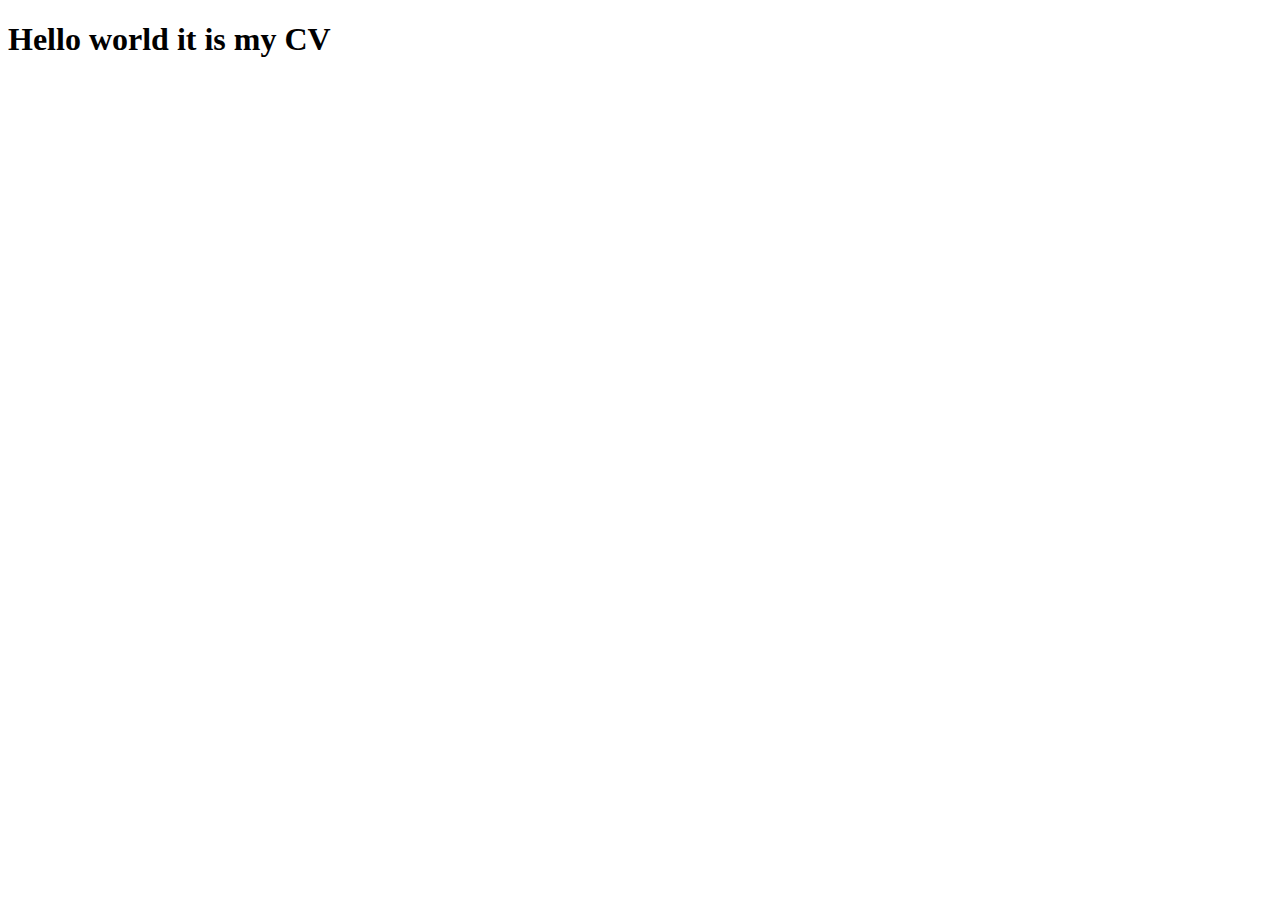
==== index.html @ 4324d1b6 "init" ====
<!doctype html>
<html lang="en">
<head>
    <meta charset="UTF-8">
    <meta name="viewport" content="width=device-width, user-scalable=no, initial-scale=1.0, maximum-scale=1.0, minimum-scale=1.0">
    <meta http-equiv="X-UA-Compatible" content="ie=edge">
    <title>Serhii Slonchakov CV</title>
</head>
<body>
<h1>Hello world it is my CV</h1>
</body>
</html>
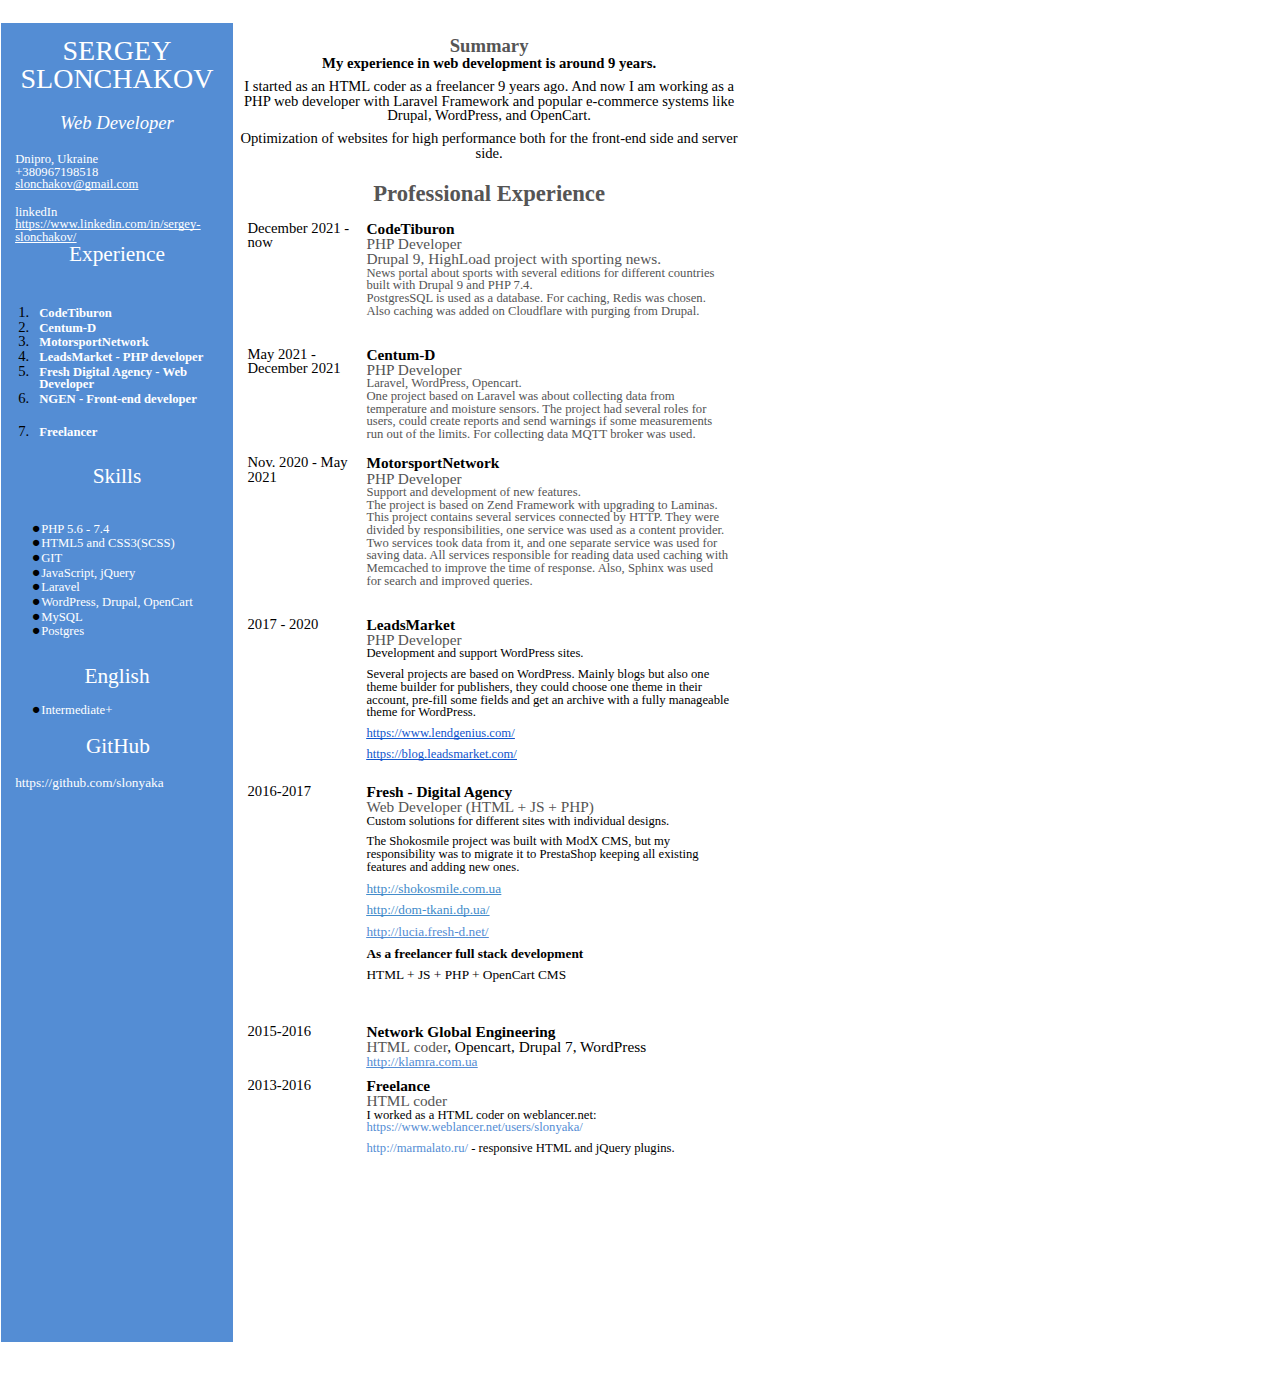
==== commit 03d0026e: "save from drive" ====
--- a/index.html
+++ b/index.html
@@ -1,12 +1,2 @@
-<!doctype html>
-<html lang="en">
-<head>
-    <meta charset="UTF-8">
-    <meta name="viewport" content="width=device-width, user-scalable=no, initial-scale=1.0, maximum-scale=1.0, minimum-scale=1.0">
-    <meta http-equiv="X-UA-Compatible" content="ie=edge">
-    <title>Serhii Slonchakov CV</title>
-</head>
-<body>
-<h1>Hello world it is my CV</h1>
-</body>
-</html>+
+<html><head><meta content="text/html; charset=UTF-8" http-equiv="content-type"><style type="text/css">@import url('https://themes.googleusercontent.com/fonts/css?kit=soa_V42eXREs8LDkwBiWS36Y0zlZjWzuC89-Ii8qbS21hF9osgvLcu_GUIZyOssI0KgHaihOy2hdXbd1r2KBCbrRGBWjsELBdex41qb7Fez3rGVtsTkPsbDajuO5ueQw');.lst-kix_list_2-6>li:before{content:"\0025cf  "}.lst-kix_list_2-7>li:before{content:"\0025cf  "}ul.lst-kix_list_1-0{list-style-type:none}.lst-kix_list_2-4>li:before{content:"\0025cf  "}.lst-kix_list_2-5>li:before{content:"\0025cf  "}.lst-kix_list_2-8>li:before{content:"\0025cf  "}.lst-kix_list_3-0>li:before{content:"\0025cf  "}.lst-kix_list_3-1>li:before{content:"\0025cf  "}.lst-kix_list_3-2>li:before{content:"\0025cf  "}ul.lst-kix_list_3-7{list-style-type:none}ul.lst-kix_list_3-8{list-style-type:none}ul.lst-kix_list_1-3{list-style-type:none}ul.lst-kix_list_3-1{list-style-type:none}.lst-kix_list_3-5>li:before{content:"\0025cf  "}ul.lst-kix_list_1-4{list-style-type:none}ul.lst-kix_list_3-2{list-style-type:none}ul.lst-kix_list_1-1{list-style-type:none}.lst-kix_list_3-4>li:before{content:"\0025cf  "}ul.lst-kix_list_1-2{list-style-type:none}ul.lst-kix_list_3-0{list-style-type:none}ul.lst-kix_list_1-7{list-style-type:none}.lst-kix_list_3-3>li:before{content:"\0025cf  "}ul.lst-kix_list_3-5{list-style-type:none}ul.lst-kix_list_1-8{list-style-type:none}ul.lst-kix_list_3-6{list-style-type:none}ul.lst-kix_list_1-5{list-style-type:none}ul.lst-kix_list_3-3{list-style-type:none}ul.lst-kix_list_1-6{list-style-type:none}ul.lst-kix_list_3-4{list-style-type:none}.lst-kix_list_3-8>li:before{content:"\0025cf  "}.lst-kix_list_2-0>li{counter-increment:lst-ctn-kix_list_2-0}li.li-bullet-1:before{margin-left:-7.1pt;white-space:nowrap;display:inline-block;min-width:7.1pt}.lst-kix_list_4-0>li:before{content:"\0025cf  "}.lst-kix_list_4-1>li:before{content:"o  "}.lst-kix_list_3-6>li:before{content:"\0025cf  "}.lst-kix_list_3-7>li:before{content:"\0025cf  "}.lst-kix_list_4-4>li:before{content:"o  "}.lst-kix_list_4-3>li:before{content:"\0025cf  "}.lst-kix_list_4-5>li:before{content:"\0025aa  "}.lst-kix_list_4-2>li:before{content:"\0025aa  "}.lst-kix_list_4-6>li:before{content:"\0025cf  "}ol.lst-kix_list_2-0{list-style-type:none}.lst-kix_list_4-8>li:before{content:"\0025aa  "}.lst-kix_list_4-7>li:before{content:"o  "}ul.lst-kix_list_4-8{list-style-type:none}ul.lst-kix_list_4-6{list-style-type:none}ul.lst-kix_list_2-8{list-style-type:none}ul.lst-kix_list_4-7{list-style-type:none}ul.lst-kix_list_4-0{list-style-type:none}ul.lst-kix_list_2-2{list-style-type:none}ul.lst-kix_list_4-1{list-style-type:none}.lst-kix_list_1-0>li:before{content:"\0025cf  "}ul.lst-kix_list_2-3{list-style-type:none}ul.lst-kix_list_2-1{list-style-type:none}ul.lst-kix_list_4-4{list-style-type:none}ul.lst-kix_list_2-6{list-style-type:none}ul.lst-kix_list_4-5{list-style-type:none}.lst-kix_list_1-1>li:before{content:"o  "}.lst-kix_list_1-2>li:before{content:"\0025aa  "}ol.lst-kix_list_2-0.start{counter-reset:lst-ctn-kix_list_2-0 0}ul.lst-kix_list_2-7{list-style-type:none}ul.lst-kix_list_4-2{list-style-type:none}ul.lst-kix_list_2-4{list-style-type:none}ul.lst-kix_list_4-3{list-style-type:none}ul.lst-kix_list_2-5{list-style-type:none}.lst-kix_list_1-3>li:before{content:"\0025cf  "}.lst-kix_list_1-4>li:before{content:"o  "}.lst-kix_list_1-7>li:before{content:"o  "}.lst-kix_list_1-5>li:before{content:"\0025aa  "}.lst-kix_list_1-6>li:before{content:"\0025cf  "}li.li-bullet-0:before{margin-left:-15.7pt;white-space:nowrap;display:inline-block;min-width:15.7pt}li.li-bullet-2:before{margin-left:-7.1pt;white-space:nowrap;display:inline-block;min-width:7.1pt}.lst-kix_list_2-0>li:before{content:"" counter(lst-ctn-kix_list_2-0,decimal) ". "}.lst-kix_list_2-1>li:before{content:"\0025cf  "}.lst-kix_list_1-8>li:before{content:"\0025aa  "}.lst-kix_list_2-2>li:before{content:"\0025cf  "}.lst-kix_list_2-3>li:before{content:"\0025cf  "}ol{margin:0;padding:0}table td,table th{padding:0}.c41{border-right-style:solid;padding:0pt 5.4pt 0pt 5.4pt;border-bottom-color:#000000;border-top-width:0pt;border-right-width:0pt;border-left-color:#000000;vertical-align:top;border-right-color:#000000;border-left-width:0pt;border-top-style:solid;background-color:#548dd4;border-left-style:solid;border-bottom-width:0pt;width:165pt;border-top-color:#000000;border-bottom-style:solid}.c19{border-right-style:solid;padding:0pt 5.4pt 0pt 5.4pt;border-bottom-color:#000000;border-top-width:0pt;border-right-width:0pt;border-left-color:#000000;vertical-align:top;border-right-color:#000000;border-left-width:0pt;border-top-style:solid;border-left-style:solid;border-bottom-width:0pt;width:401.2pt;border-top-color:#000000;border-bottom-style:solid}.c30{border-right-style:solid;padding:0pt 5.4pt 0pt 5.4pt;border-bottom-color:#000000;border-top-width:0pt;border-right-width:0pt;border-left-color:#000000;vertical-align:top;border-right-color:#000000;border-left-width:0pt;border-top-style:solid;border-left-style:solid;border-bottom-width:0pt;width:88.5pt;border-top-color:#000000;border-bottom-style:solid}.c7{border-right-style:solid;padding:0pt 5.4pt 0pt 5.4pt;border-bottom-color:#000000;border-top-width:0pt;border-right-width:0pt;border-left-color:#000000;vertical-align:top;border-right-color:#000000;border-left-width:0pt;border-top-style:solid;border-left-style:solid;border-bottom-width:0pt;width:153.8pt;border-top-color:#000000;border-bottom-style:solid}.c33{border-right-style:solid;padding:0pt 5.4pt 0pt 5.4pt;border-bottom-color:#000000;border-top-width:0pt;border-right-width:0pt;border-left-color:#000000;vertical-align:top;border-right-color:#000000;border-left-width:0pt;border-top-style:solid;border-left-style:solid;border-bottom-width:0pt;width:306.7pt;border-top-color:#000000;border-bottom-style:solid}.c61{margin-left:19.5pt;padding-top:0pt;padding-left:-10.9pt;padding-bottom:14pt;line-height:1.0;orphans:2;widows:2;text-align:left}.c24{margin-left:8.6pt;padding-top:0pt;text-indent:-7.1pt;padding-bottom:14pt;line-height:1.0;orphans:2;widows:2;text-align:center}.c0{margin-left:18pt;padding-top:0pt;padding-left:-2.3pt;padding-bottom:0pt;line-height:1.0;orphans:2;widows:2;text-align:left}.c23{margin-left:18pt;padding-top:0pt;padding-left:-2.3pt;padding-bottom:14pt;line-height:1.0;orphans:2;widows:2;text-align:left}.c16{margin-left:19.5pt;padding-top:0pt;padding-left:-10.9pt;padding-bottom:0pt;line-height:1.0;orphans:2;widows:2;text-align:left}.c52{margin-left:19.5pt;padding-top:14pt;padding-left:-10.9pt;padding-bottom:0pt;line-height:1.0;orphans:2;widows:2;text-align:left}.c1{color:#ffffff;font-weight:400;text-decoration:none;vertical-align:baseline;font-size:9.5pt;font-family:"Century Gothic";font-style:normal}.c9{color:#000000;font-weight:400;text-decoration:none;vertical-align:baseline;font-size:11pt;font-family:"Arial";font-style:normal}.c21{padding-top:0pt;padding-bottom:0pt;line-height:1.0;orphans:2;widows:2;text-align:center;height:11pt}.c15{color:#000000;font-weight:700;text-decoration:none;vertical-align:baseline;font-size:11.5pt;font-family:"Century Gothic";font-style:normal}.c11{color:#000000;font-weight:400;text-decoration:none;vertical-align:baseline;font-size:11pt;font-family:"Calibri";font-style:normal}.c17{color:#000000;font-weight:400;text-decoration:none;vertical-align:baseline;font-size:11.5pt;font-family:"Century Gothic";font-style:normal}.c25{color:#000000;font-weight:400;text-decoration:none;vertical-align:baseline;font-size:11pt;font-family:"Century Gothic";font-style:normal}.c3{padding-top:0pt;padding-bottom:7.5pt;line-height:1.0;orphans:2;widows:2;text-align:left}.c56{padding-top:0pt;padding-bottom:10pt;line-height:1.1500000000000001;orphans:2;widows:2;text-align:left}.c18{padding-top:0pt;padding-bottom:0pt;line-height:1.0;orphans:2;widows:2;text-align:left}.c53{padding-top:5pt;padding-bottom:14pt;line-height:1.0;orphans:2;widows:2;text-align:left}.c31{padding-top:0pt;padding-bottom:6.2pt;line-height:1.0;orphans:2;widows:2;text-align:center}.c47{padding-top:0pt;padding-bottom:0pt;line-height:1.0;orphans:2;widows:2;text-align:center}.c2{padding-top:0pt;padding-bottom:6.2pt;line-height:1.0;orphans:2;widows:2;text-align:left}.c6{font-size:11.5pt;font-family:"Century Gothic";color:#555555;font-weight:400}.c12{-webkit-text-decoration-skip:none;color:#ffffff;text-decoration:underline;text-decoration-skip-ink:none}.c13{color:#555555;text-decoration:none;vertical-align:baseline;font-style:normal}.c8{font-size:9.5pt;font-family:"Century Gothic";color:#ffffff;font-weight:700}.c27{color:#000000;text-decoration:none;vertical-align:baseline;font-style:normal}.c38{-webkit-text-decoration-skip:none;color:#1155cc;text-decoration:underline;text-decoration-skip-ink:none}.c35{-webkit-text-decoration-skip:none;color:#548dd4;text-decoration:underline;text-decoration-skip-ink:none}.c59{-webkit-text-decoration-skip:none;color:#428bca;text-decoration:underline;text-decoration-skip-ink:none}.c58{background-color:#ffffff;font-weight:700;font-size:14pt;font-family:"Microsoft YaHei"}.c64{margin-left:-5.4pt;border-spacing:0;border-collapse:collapse;margin-right:auto}.c40{background-color:#ffffff;font-weight:700;font-size:17pt;font-family:"Microsoft YaHei"}.c44{padding-top:0pt;padding-bottom:0pt;line-height:1.15;text-align:left}.c54{font-size:14pt;font-family:"Century Gothic";font-style:italic;font-weight:400}.c5{border-spacing:0;border-collapse:collapse;margin-right:auto}.c50{font-size:21pt;font-family:"Arial Narrow";font-weight:400}.c28{font-weight:400;font-size:10pt;font-family:"Century Gothic"}.c39{font-weight:700;font-size:10pt;font-family:"Century Gothic"}.c29{font-size:11.5pt;font-family:"Century Gothic";font-weight:400}.c34{font-weight:700;font-size:11pt;font-family:"Calibri"}.c57{background-color:#ffffff;max-width:552.8pt;padding:0pt 42.5pt 0pt 0pt}.c62{font-weight:400;font-size:11pt;font-family:"Arial Narrow"}.c48{font-weight:700;font-size:12pt;font-family:"Times New Roman"}.c4{font-size:9.5pt;font-family:"Century Gothic";font-weight:400}.c32{text-decoration:none;vertical-align:baseline;font-style:normal}.c37{font-weight:400;font-family:"Calibri"}.c49{padding:0;margin:0}.c20{color:#ffffff;font-size:16pt}.c22{color:inherit;text-decoration:inherit}.c43{font-weight:700;font-family:"Century Gothic"}.c36{height:57.8pt}.c45{color:#548dd4}.c42{height:49pt}.c65{height:989.2pt}.c26{height:11pt}.c10{height:29pt}.c66{height:150.8pt}.c51{margin-right:-5.6pt}.c55{height:134.2pt}.c46{color:#ffffff}.c63{height:66pt}.c60{height:180pt}.c14{height:0pt}.title{padding-top:24pt;color:#000000;font-weight:700;font-size:36pt;padding-bottom:6pt;font-family:"Calibri";line-height:1.1500000000000001;page-break-after:avoid;orphans:2;widows:2;text-align:left}.subtitle{padding-top:18pt;color:#666666;font-size:24pt;padding-bottom:4pt;font-family:"Georgia";line-height:1.1500000000000001;page-break-after:avoid;font-style:italic;orphans:2;widows:2;text-align:left}li{color:#000000;font-size:11pt;font-family:"Calibri"}p{margin:0;color:#000000;font-size:11pt;font-family:"Calibri"}h1{padding-top:24pt;color:#000000;font-weight:700;font-size:24pt;padding-bottom:6pt;font-family:"Calibri";line-height:1.1500000000000001;page-break-after:avoid;orphans:2;widows:2;text-align:left}h2{padding-top:18pt;color:#000000;font-weight:700;font-size:18pt;padding-bottom:4pt;font-family:"Calibri";line-height:1.1500000000000001;page-break-after:avoid;orphans:2;widows:2;text-align:left}h3{padding-top:14pt;color:#000000;font-weight:700;font-size:14pt;padding-bottom:4pt;font-family:"Calibri";line-height:1.1500000000000001;page-break-after:avoid;orphans:2;widows:2;text-align:left}h4{padding-top:12pt;color:#000000;font-weight:700;font-size:12pt;padding-bottom:2pt;font-family:"Calibri";line-height:1.1500000000000001;page-break-after:avoid;orphans:2;widows:2;text-align:left}h5{padding-top:11pt;color:#000000;font-weight:700;font-size:11pt;padding-bottom:2pt;font-family:"Calibri";line-height:1.1500000000000001;page-break-after:avoid;orphans:2;widows:2;text-align:left}h6{padding-top:10pt;color:#000000;font-weight:700;font-size:10pt;padding-bottom:2pt;font-family:"Calibri";line-height:1.1500000000000001;page-break-after:avoid;orphans:2;widows:2;text-align:left}</style></head><body class="c57 doc-content"><p class="c26 c44"><span class="c9"></span></p><a id="t.3b466402c87b9ef07c0fc829c4b76e1ad127827e"></a><a id="t.0"></a><table class="c64"><tr class="c65"><td class="c41" colspan="1" rowspan="1"><p class="c18 c26"><span class="c11"></span></p><a id="t.7adc320db9a49367303f578f56a89175da7b61f2"></a><a id="t.1"></a><table class="c5"><tr class="c36"><td class="c7" colspan="1" rowspan="1"><p class="c47"><span class="c46 c50">SERGEY SLONCHAKOV</span></p></td></tr><tr class="c10"><td class="c7" colspan="1" rowspan="1"><p class="c47"><span class="c46 c54">Web Developer</span></p></td></tr><tr class="c42"><td class="c7" colspan="1" rowspan="1"><p class="c18"><span class="c1">Dnipro, Ukraine</span></p><p class="c18"><span class="c1">+380967198518</span></p><p class="c18"><span class="c12 c4"><a class="c22" href="mailto:slonchakov@gmail.com">slonchakov@gmail.com</a></span></p><p class="c18 c26"><span class="c1"></span></p><p class="c18"><span class="c1">linkedIn</span></p><p class="c18"><span class="c4 c12"><a class="c22" href="https://www.google.com/url?q=https://www.linkedin.com/in/sergey-slonchakov/&amp;sa=D&amp;source=editors&amp;ust=1665073451963405&amp;usg=AOvVaw2lGNaWvmgJaNxA5aDZlCTb">https://www.linkedin.com/in/sergey-slonchakov/</a></span></p></td></tr><tr class="c14"><td class="c7" colspan="1" rowspan="1"><p class="c47"><span class="c32 c37 c20">Experience</span></p></td></tr><tr class="c66"><td class="c7" colspan="1" rowspan="1"><p class="c26 c53"><span class="c1"></span></p><ol class="c49 lst-kix_list_2-0 start" start="1"><li class="c0 li-bullet-0"><span class="c8 c32">CodeTiburon</span></li><li class="c0 li-bullet-0"><span class="c8 c32">Centum-D</span></li><li class="c0 li-bullet-0"><span class="c8 c32">MotorsportNetwork</span></li><li class="c0 li-bullet-0"><span class="c8">LeadsMarket - PHP developer</span></li><li class="c0 li-bullet-0"><span class="c8">Fresh Digital Agency - Web Developer</span></li><li class="c23 li-bullet-0"><span class="c8 c32">NGEN - Front-end developer</span></li><li class="c23 li-bullet-0"><span class="c8">Freelancer</span></li></ol></td></tr><tr class="c14"><td class="c7" colspan="1" rowspan="1"><p class="c47"><span class="c20">Skills</span></p></td></tr><tr class="c55"><td class="c7" colspan="1" rowspan="1"><p class="c18 c26"><span class="c11"></span></p><ul class="c49 lst-kix_list_4-0 start"><li class="c52 li-bullet-1"><span class="c1">PHP 5.6 - 7.4</span></li><li class="c16 li-bullet-2"><span class="c1">HTML5 and CSS3(SCSS)</span></li><li class="c16 li-bullet-2"><span class="c1">GIT</span></li><li class="c16 li-bullet-1"><span class="c1">JavaScript, jQuery</span></li><li class="c16 li-bullet-1"><span class="c1">Laravel</span></li><li class="c16 li-bullet-2"><span class="c1">WordPress, Drupal, OpenCart</span></li><li class="c16 li-bullet-1"><span class="c1">MySQL</span></li><li class="c16 li-bullet-1"><span class="c1">Postgres</span></li></ul><p class="c18 c26"><span class="c11"></span></p></td></tr><tr class="c14"><td class="c7" colspan="1" rowspan="1"><p class="c47"><span class="c20">English</span></p></td></tr><tr class="c14"><td class="c7" colspan="1" rowspan="1"><p class="c21"><span class="c32 c20 c37"></span></p></td></tr><tr class="c14"><td class="c7" colspan="1" rowspan="1"><ul class="c49 lst-kix_list_4-0"><li class="c61 li-bullet-1"><span class="c4 c46">Intermediate+</span></li></ul></td></tr><tr class="c14"><td class="c7" colspan="1" rowspan="1"><p class="c24"><span class="c20">GitHub</span></p></td></tr><tr class="c14"><td class="c7" colspan="1" rowspan="1"><p class="c18 c51"><span class="c28 c46">https://github.com/slonyaka</span></p></td></tr></table><p class="c18 c26"><span class="c11"></span></p></td><td class="c19" colspan="1" rowspan="1"><p class="c18 c26"><span class="c11"></span></p><p class="c47"><span class="c13 c58">Summary</span></p><p class="c31"><span class="c43">My experience in web development&nbsp;is around 9 years.</span></p><p class="c31"><span class="c25">I started as an HTML coder as a freelancer 9 years ago. And now I am working as a PHP web developer with Laravel Framework and popular e-commerce&nbsp;systems&nbsp;like Drupal, WordPress, and OpenCart. </span></p><p class="c31"><span class="c25">Optimization of websites for high performance both for the front-end side and server side.</span></p><p class="c21"><span class="c11"></span></p><p class="c47"><span class="c13 c40">Professional Experience</span></p><p class="c21"><span class="c13 c40"></span></p><a id="t.c1d1da10662283eb2c9e1a8f2003bec2c740b021"></a><a id="t.2"></a><table class="c5"><tr class="c14"><td class="c30" colspan="1" rowspan="1"><p class="c18"><span class="c11">December 2021 - now</span></p></td><td class="c33" colspan="1" rowspan="1"><p class="c18"><span class="c15">CodeTiburon</span></p><p class="c18"><span class="c6">PHP Developer</span></p><p class="c18"><span class="c6 c32">Drupal 9, HighLoad project with sporting news.</span></p><p class="c18"><span class="c13 c4">News portal about sports with several editions for different countries built with Drupal 9 and PHP 7.4.</span></p><p class="c18"><span class="c4 c13">PostgresSQL is used as a database. For caching, Redis was chosen. Also caching was added on Cloudflare with purging from Drupal.</span></p><p class="c18 c26"><span class="c13 c4"></span></p><p class="c18 c26"><span class="c17"></span></p></td></tr><tr class="c14"><td class="c30" colspan="1" rowspan="1"><p class="c18"><span class="c11">May 2021 - December 2021</span></p></td><td class="c33" colspan="1" rowspan="1"><p class="c18"><span class="c15">Centum-D</span></p><p class="c18"><span class="c6 c32">PHP Developer</span></p><p class="c18"><span class="c13 c4">Laravel, WordPress, Opencart.</span></p><p class="c18"><span class="c13 c4">One project based on Laravel was about collecting data from temperature and moisture sensors. The project had several roles for users, could create reports and send warnings if some measurements run out of the limits. For collecting data MQTT broker was used.</span></p><p class="c18 c26"><span class="c6 c32"></span></p></td></tr><tr class="c14"><td class="c30" colspan="1" rowspan="1"><p class="c18"><span class="c11">Nov. 2020 - May 2021</span></p></td><td class="c33" colspan="1" rowspan="1"><p class="c18"><span class="c15">MotorsportNetwork</span></p><p class="c18"><span class="c6 c32">PHP Developer</span></p><p class="c18"><span class="c13 c4">Support and development of new features.</span></p><p class="c18"><span class="c13 c4">The project is based on Zend Framework with upgrading to Laminas. This project contains several services connected by HTTP. They were divided by responsibilities, one service was used as a content provider. Two services took data from it, and one separate service was used for saving data. All services responsible for reading data used caching with Memcached to improve the time of response. Also, Sphinx was used for search and improved queries.</span></p><p class="c18 c26"><span class="c13 c4"></span></p><p class="c18 c26"><span class="c13 c4"></span></p></td></tr><tr class="c14"><td class="c30" colspan="1" rowspan="1"><p class="c18"><span class="c11">2017 - 2020</span></p></td><td class="c33" colspan="1" rowspan="1"><p class="c18"><span class="c15">LeadsMarket</span></p><p class="c18"><span class="c6 c32">PHP Developer</span></p><p class="c2"><span class="c27 c4">Development and support WordPress sites.</span></p><p class="c2"><span class="c27 c4">Several projects are based on WordPress. Mainly blogs but also one theme builder for publishers, they could choose one theme in their account, pre-fill some fields and get an archive with a fully manageable theme for WordPress.</span></p><p class="c2"><span class="c4 c38"><a class="c22" href="https://www.google.com/url?q=https://www.lendgenius.com/&amp;sa=D&amp;source=editors&amp;ust=1665073451978740&amp;usg=AOvVaw0wPsl36_f5_1C2tDED9D-c">https://www.lendgenius.com/</a></span></p><p class="c2"><span class="c38 c4"><a class="c22" href="https://www.google.com/url?q=https://blog.leadsmarket.com/&amp;sa=D&amp;source=editors&amp;ust=1665073451979198&amp;usg=AOvVaw1Lh4pm-EH-aaDQMGk5hvP0">https://blog.leadsmarket.com/</a></span></p><p class="c18 c26"><span class="c11"></span></p></td></tr><tr class="c60"><td class="c30" colspan="1" rowspan="1"><p class="c18"><span class="c11">2016-2017</span></p></td><td class="c33" colspan="1" rowspan="1"><p class="c18"><span class="c15">Fresh - Digital Agency</span></p><p class="c18"><span class="c6 c32">Web Developer (HTML + JS + PHP)</span></p><p class="c2"><span class="c27 c4">Custom solutions for different sites with individual designs.</span></p><p class="c2"><span class="c4 c27">The Shokosmile project was built with ModX CMS, but my responsibility was to migrate it to PrestaShop keeping all existing features and adding new ones.</span></p><p class="c2"><span class="c59 c28"><a class="c22" href="https://www.google.com/url?q=http://shokosmile.com.ua/&amp;sa=D&amp;source=editors&amp;ust=1665073451981509&amp;usg=AOvVaw2J-BZyTCZO6E8nmeBelHM0">http://shokosmile.com.ua</a></span></p><p class="c2"><span class="c28 c59"><a class="c22" href="https://www.google.com/url?q=http://dom-tkani.dp.ua/&amp;sa=D&amp;source=editors&amp;ust=1665073451981964&amp;usg=AOvVaw2oIga4boF6EqRlqA7hJcd8">http://dom-tkani.dp.ua/</a></span></p><p class="c2"><span class="c35 c28"><a class="c22" href="https://www.google.com/url?q=http://lucia.fresh-d.net/&amp;sa=D&amp;source=editors&amp;ust=1665073451982447&amp;usg=AOvVaw2j-MI4IzV19JplFMk6P-Nl">http://lucia.fresh-d.net/</a></span></p><p class="c2"><span class="c27 c39">As a freelancer full stack development</span></p><p class="c2"><span class="c28">HTML + JS + PHP + OpenCart CMS</span></p></td></tr><tr class="c14"><td class="c30" colspan="1" rowspan="1"><p class="c18"><span class="c11">2015-2016</span></p></td><td class="c33" colspan="1" rowspan="1"><p class="c18"><span class="c15">Network Global Engineering</span></p><p class="c18"><span class="c6">HTML</span><span class="c29">&nbsp;</span><span class="c6">coder</span><span class="c29">, Opencart, Drupal 7, WordPress</span></p><p class="c3"><span class="c28 c35"><a class="c22" href="https://www.google.com/url?q=http://klamra.com.ua&amp;sa=D&amp;source=editors&amp;ust=1665073451984507&amp;usg=AOvVaw0xzFwc0vs9TXg-Qc7TZt5S">http://klamra.com.ua</a></span></p></td></tr><tr class="c63"><td class="c30" colspan="1" rowspan="1"><p class="c18"><span class="c11">2013-2016</span></p></td><td class="c33" colspan="1" rowspan="1"><p class="c18"><span class="c15">Freelance</span></p><p class="c18"><span class="c6 c32">HTML coder</span></p><p class="c2"><span class="c4">I worked as a HTML coder on weblancer.net: </span><span class="c4 c45">https://www.weblancer.net/users/slonyaka/</span></p><p class="c2"><span class="c4 c45">http://marmalato.ru/</span><span class="c4">&nbsp;-&nbsp;responsive HTML and jQuery plugins.</span></p></td></tr></table><p class="c18 c26"><span class="c27 c34"></span></p></td></tr></table><p class="c26 c56"><span class="c9"></span></p></body></html>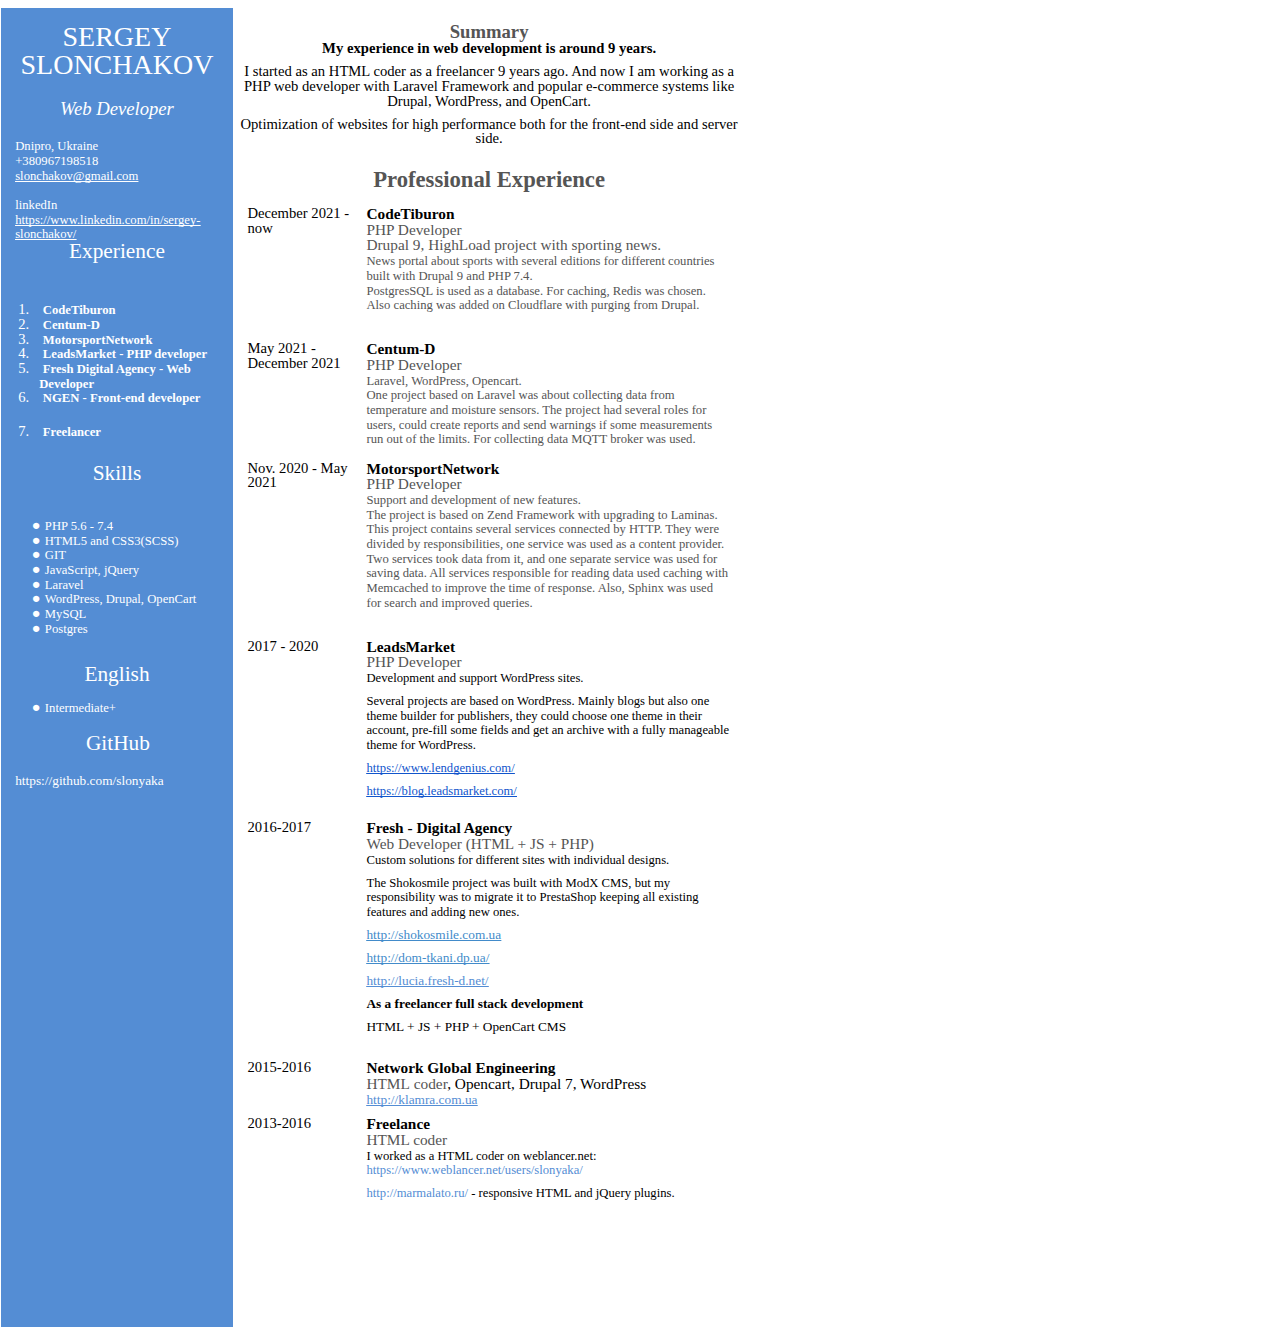
==== commit aadf69a5: "fix styles" ====
--- a/index.html
+++ b/index.html
@@ -1,2 +1,272 @@
-
-<html><head><meta content="text/html; charset=UTF-8" http-equiv="content-type"><style type="text/css">@import url('https://themes.googleusercontent.com/fonts/css?kit=soa_V42eXREs8LDkwBiWS36Y0zlZjWzuC89-Ii8qbS21hF9osgvLcu_GUIZyOssI0KgHaihOy2hdXbd1r2KBCbrRGBWjsELBdex41qb7Fez3rGVtsTkPsbDajuO5ueQw');.lst-kix_list_2-6>li:before{content:"\0025cf  "}.lst-kix_list_2-7>li:before{content:"\0025cf  "}ul.lst-kix_list_1-0{list-style-type:none}.lst-kix_list_2-4>li:before{content:"\0025cf  "}.lst-kix_list_2-5>li:before{content:"\0025cf  "}.lst-kix_list_2-8>li:before{content:"\0025cf  "}.lst-kix_list_3-0>li:before{content:"\0025cf  "}.lst-kix_list_3-1>li:before{content:"\0025cf  "}.lst-kix_list_3-2>li:before{content:"\0025cf  "}ul.lst-kix_list_3-7{list-style-type:none}ul.lst-kix_list_3-8{list-style-type:none}ul.lst-kix_list_1-3{list-style-type:none}ul.lst-kix_list_3-1{list-style-type:none}.lst-kix_list_3-5>li:before{content:"\0025cf  "}ul.lst-kix_list_1-4{list-style-type:none}ul.lst-kix_list_3-2{list-style-type:none}ul.lst-kix_list_1-1{list-style-type:none}.lst-kix_list_3-4>li:before{content:"\0025cf  "}ul.lst-kix_list_1-2{list-style-type:none}ul.lst-kix_list_3-0{list-style-type:none}ul.lst-kix_list_1-7{list-style-type:none}.lst-kix_list_3-3>li:before{content:"\0025cf  "}ul.lst-kix_list_3-5{list-style-type:none}ul.lst-kix_list_1-8{list-style-type:none}ul.lst-kix_list_3-6{list-style-type:none}ul.lst-kix_list_1-5{list-style-type:none}ul.lst-kix_list_3-3{list-style-type:none}ul.lst-kix_list_1-6{list-style-type:none}ul.lst-kix_list_3-4{list-style-type:none}.lst-kix_list_3-8>li:before{content:"\0025cf  "}.lst-kix_list_2-0>li{counter-increment:lst-ctn-kix_list_2-0}li.li-bullet-1:before{margin-left:-7.1pt;white-space:nowrap;display:inline-block;min-width:7.1pt}.lst-kix_list_4-0>li:before{content:"\0025cf  "}.lst-kix_list_4-1>li:before{content:"o  "}.lst-kix_list_3-6>li:before{content:"\0025cf  "}.lst-kix_list_3-7>li:before{content:"\0025cf  "}.lst-kix_list_4-4>li:before{content:"o  "}.lst-kix_list_4-3>li:before{content:"\0025cf  "}.lst-kix_list_4-5>li:before{content:"\0025aa  "}.lst-kix_list_4-2>li:before{content:"\0025aa  "}.lst-kix_list_4-6>li:before{content:"\0025cf  "}ol.lst-kix_list_2-0{list-style-type:none}.lst-kix_list_4-8>li:before{content:"\0025aa  "}.lst-kix_list_4-7>li:before{content:"o  "}ul.lst-kix_list_4-8{list-style-type:none}ul.lst-kix_list_4-6{list-style-type:none}ul.lst-kix_list_2-8{list-style-type:none}ul.lst-kix_list_4-7{list-style-type:none}ul.lst-kix_list_4-0{list-style-type:none}ul.lst-kix_list_2-2{list-style-type:none}ul.lst-kix_list_4-1{list-style-type:none}.lst-kix_list_1-0>li:before{content:"\0025cf  "}ul.lst-kix_list_2-3{list-style-type:none}ul.lst-kix_list_2-1{list-style-type:none}ul.lst-kix_list_4-4{list-style-type:none}ul.lst-kix_list_2-6{list-style-type:none}ul.lst-kix_list_4-5{list-style-type:none}.lst-kix_list_1-1>li:before{content:"o  "}.lst-kix_list_1-2>li:before{content:"\0025aa  "}ol.lst-kix_list_2-0.start{counter-reset:lst-ctn-kix_list_2-0 0}ul.lst-kix_list_2-7{list-style-type:none}ul.lst-kix_list_4-2{list-style-type:none}ul.lst-kix_list_2-4{list-style-type:none}ul.lst-kix_list_4-3{list-style-type:none}ul.lst-kix_list_2-5{list-style-type:none}.lst-kix_list_1-3>li:before{content:"\0025cf  "}.lst-kix_list_1-4>li:before{content:"o  "}.lst-kix_list_1-7>li:before{content:"o  "}.lst-kix_list_1-5>li:before{content:"\0025aa  "}.lst-kix_list_1-6>li:before{content:"\0025cf  "}li.li-bullet-0:before{margin-left:-15.7pt;white-space:nowrap;display:inline-block;min-width:15.7pt}li.li-bullet-2:before{margin-left:-7.1pt;white-space:nowrap;display:inline-block;min-width:7.1pt}.lst-kix_list_2-0>li:before{content:"" counter(lst-ctn-kix_list_2-0,decimal) ". "}.lst-kix_list_2-1>li:before{content:"\0025cf  "}.lst-kix_list_1-8>li:before{content:"\0025aa  "}.lst-kix_list_2-2>li:before{content:"\0025cf  "}.lst-kix_list_2-3>li:before{content:"\0025cf  "}ol{margin:0;padding:0}table td,table th{padding:0}.c41{border-right-style:solid;padding:0pt 5.4pt 0pt 5.4pt;border-bottom-color:#000000;border-top-width:0pt;border-right-width:0pt;border-left-color:#000000;vertical-align:top;border-right-color:#000000;border-left-width:0pt;border-top-style:solid;background-color:#548dd4;border-left-style:solid;border-bottom-width:0pt;width:165pt;border-top-color:#000000;border-bottom-style:solid}.c19{border-right-style:solid;padding:0pt 5.4pt 0pt 5.4pt;border-bottom-color:#000000;border-top-width:0pt;border-right-width:0pt;border-left-color:#000000;vertical-align:top;border-right-color:#000000;border-left-width:0pt;border-top-style:solid;border-left-style:solid;border-bottom-width:0pt;width:401.2pt;border-top-color:#000000;border-bottom-style:solid}.c30{border-right-style:solid;padding:0pt 5.4pt 0pt 5.4pt;border-bottom-color:#000000;border-top-width:0pt;border-right-width:0pt;border-left-color:#000000;vertical-align:top;border-right-color:#000000;border-left-width:0pt;border-top-style:solid;border-left-style:solid;border-bottom-width:0pt;width:88.5pt;border-top-color:#000000;border-bottom-style:solid}.c7{border-right-style:solid;padding:0pt 5.4pt 0pt 5.4pt;border-bottom-color:#000000;border-top-width:0pt;border-right-width:0pt;border-left-color:#000000;vertical-align:top;border-right-color:#000000;border-left-width:0pt;border-top-style:solid;border-left-style:solid;border-bottom-width:0pt;width:153.8pt;border-top-color:#000000;border-bottom-style:solid}.c33{border-right-style:solid;padding:0pt 5.4pt 0pt 5.4pt;border-bottom-color:#000000;border-top-width:0pt;border-right-width:0pt;border-left-color:#000000;vertical-align:top;border-right-color:#000000;border-left-width:0pt;border-top-style:solid;border-left-style:solid;border-bottom-width:0pt;width:306.7pt;border-top-color:#000000;border-bottom-style:solid}.c61{margin-left:19.5pt;padding-top:0pt;padding-left:-10.9pt;padding-bottom:14pt;line-height:1.0;orphans:2;widows:2;text-align:left}.c24{margin-left:8.6pt;padding-top:0pt;text-indent:-7.1pt;padding-bottom:14pt;line-height:1.0;orphans:2;widows:2;text-align:center}.c0{margin-left:18pt;padding-top:0pt;padding-left:-2.3pt;padding-bottom:0pt;line-height:1.0;orphans:2;widows:2;text-align:left}.c23{margin-left:18pt;padding-top:0pt;padding-left:-2.3pt;padding-bottom:14pt;line-height:1.0;orphans:2;widows:2;text-align:left}.c16{margin-left:19.5pt;padding-top:0pt;padding-left:-10.9pt;padding-bottom:0pt;line-height:1.0;orphans:2;widows:2;text-align:left}.c52{margin-left:19.5pt;padding-top:14pt;padding-left:-10.9pt;padding-bottom:0pt;line-height:1.0;orphans:2;widows:2;text-align:left}.c1{color:#ffffff;font-weight:400;text-decoration:none;vertical-align:baseline;font-size:9.5pt;font-family:"Century Gothic";font-style:normal}.c9{color:#000000;font-weight:400;text-decoration:none;vertical-align:baseline;font-size:11pt;font-family:"Arial";font-style:normal}.c21{padding-top:0pt;padding-bottom:0pt;line-height:1.0;orphans:2;widows:2;text-align:center;height:11pt}.c15{color:#000000;font-weight:700;text-decoration:none;vertical-align:baseline;font-size:11.5pt;font-family:"Century Gothic";font-style:normal}.c11{color:#000000;font-weight:400;text-decoration:none;vertical-align:baseline;font-size:11pt;font-family:"Calibri";font-style:normal}.c17{color:#000000;font-weight:400;text-decoration:none;vertical-align:baseline;font-size:11.5pt;font-family:"Century Gothic";font-style:normal}.c25{color:#000000;font-weight:400;text-decoration:none;vertical-align:baseline;font-size:11pt;font-family:"Century Gothic";font-style:normal}.c3{padding-top:0pt;padding-bottom:7.5pt;line-height:1.0;orphans:2;widows:2;text-align:left}.c56{padding-top:0pt;padding-bottom:10pt;line-height:1.1500000000000001;orphans:2;widows:2;text-align:left}.c18{padding-top:0pt;padding-bottom:0pt;line-height:1.0;orphans:2;widows:2;text-align:left}.c53{padding-top:5pt;padding-bottom:14pt;line-height:1.0;orphans:2;widows:2;text-align:left}.c31{padding-top:0pt;padding-bottom:6.2pt;line-height:1.0;orphans:2;widows:2;text-align:center}.c47{padding-top:0pt;padding-bottom:0pt;line-height:1.0;orphans:2;widows:2;text-align:center}.c2{padding-top:0pt;padding-bottom:6.2pt;line-height:1.0;orphans:2;widows:2;text-align:left}.c6{font-size:11.5pt;font-family:"Century Gothic";color:#555555;font-weight:400}.c12{-webkit-text-decoration-skip:none;color:#ffffff;text-decoration:underline;text-decoration-skip-ink:none}.c13{color:#555555;text-decoration:none;vertical-align:baseline;font-style:normal}.c8{font-size:9.5pt;font-family:"Century Gothic";color:#ffffff;font-weight:700}.c27{color:#000000;text-decoration:none;vertical-align:baseline;font-style:normal}.c38{-webkit-text-decoration-skip:none;color:#1155cc;text-decoration:underline;text-decoration-skip-ink:none}.c35{-webkit-text-decoration-skip:none;color:#548dd4;text-decoration:underline;text-decoration-skip-ink:none}.c59{-webkit-text-decoration-skip:none;color:#428bca;text-decoration:underline;text-decoration-skip-ink:none}.c58{background-color:#ffffff;font-weight:700;font-size:14pt;font-family:"Microsoft YaHei"}.c64{margin-left:-5.4pt;border-spacing:0;border-collapse:collapse;margin-right:auto}.c40{background-color:#ffffff;font-weight:700;font-size:17pt;font-family:"Microsoft YaHei"}.c44{padding-top:0pt;padding-bottom:0pt;line-height:1.15;text-align:left}.c54{font-size:14pt;font-family:"Century Gothic";font-style:italic;font-weight:400}.c5{border-spacing:0;border-collapse:collapse;margin-right:auto}.c50{font-size:21pt;font-family:"Arial Narrow";font-weight:400}.c28{font-weight:400;font-size:10pt;font-family:"Century Gothic"}.c39{font-weight:700;font-size:10pt;font-family:"Century Gothic"}.c29{font-size:11.5pt;font-family:"Century Gothic";font-weight:400}.c34{font-weight:700;font-size:11pt;font-family:"Calibri"}.c57{background-color:#ffffff;max-width:552.8pt;padding:0pt 42.5pt 0pt 0pt}.c62{font-weight:400;font-size:11pt;font-family:"Arial Narrow"}.c48{font-weight:700;font-size:12pt;font-family:"Times New Roman"}.c4{font-size:9.5pt;font-family:"Century Gothic";font-weight:400}.c32{text-decoration:none;vertical-align:baseline;font-style:normal}.c37{font-weight:400;font-family:"Calibri"}.c49{padding:0;margin:0}.c20{color:#ffffff;font-size:16pt}.c22{color:inherit;text-decoration:inherit}.c43{font-weight:700;font-family:"Century Gothic"}.c36{height:57.8pt}.c45{color:#548dd4}.c42{height:49pt}.c65{height:989.2pt}.c26{height:11pt}.c10{height:29pt}.c66{height:150.8pt}.c51{margin-right:-5.6pt}.c55{height:134.2pt}.c46{color:#ffffff}.c63{height:66pt}.c60{height:180pt}.c14{height:0pt}.title{padding-top:24pt;color:#000000;font-weight:700;font-size:36pt;padding-bottom:6pt;font-family:"Calibri";line-height:1.1500000000000001;page-break-after:avoid;orphans:2;widows:2;text-align:left}.subtitle{padding-top:18pt;color:#666666;font-size:24pt;padding-bottom:4pt;font-family:"Georgia";line-height:1.1500000000000001;page-break-after:avoid;font-style:italic;orphans:2;widows:2;text-align:left}li{color:#000000;font-size:11pt;font-family:"Calibri"}p{margin:0;color:#000000;font-size:11pt;font-family:"Calibri"}h1{padding-top:24pt;color:#000000;font-weight:700;font-size:24pt;padding-bottom:6pt;font-family:"Calibri";line-height:1.1500000000000001;page-break-after:avoid;orphans:2;widows:2;text-align:left}h2{padding-top:18pt;color:#000000;font-weight:700;font-size:18pt;padding-bottom:4pt;font-family:"Calibri";line-height:1.1500000000000001;page-break-after:avoid;orphans:2;widows:2;text-align:left}h3{padding-top:14pt;color:#000000;font-weight:700;font-size:14pt;padding-bottom:4pt;font-family:"Calibri";line-height:1.1500000000000001;page-break-after:avoid;orphans:2;widows:2;text-align:left}h4{padding-top:12pt;color:#000000;font-weight:700;font-size:12pt;padding-bottom:2pt;font-family:"Calibri";line-height:1.1500000000000001;page-break-after:avoid;orphans:2;widows:2;text-align:left}h5{padding-top:11pt;color:#000000;font-weight:700;font-size:11pt;padding-bottom:2pt;font-family:"Calibri";line-height:1.1500000000000001;page-break-after:avoid;orphans:2;widows:2;text-align:left}h6{padding-top:10pt;color:#000000;font-weight:700;font-size:10pt;padding-bottom:2pt;font-family:"Calibri";line-height:1.1500000000000001;page-break-after:avoid;orphans:2;widows:2;text-align:left}</style></head><body class="c57 doc-content"><p class="c26 c44"><span class="c9"></span></p><a id="t.3b466402c87b9ef07c0fc829c4b76e1ad127827e"></a><a id="t.0"></a><table class="c64"><tr class="c65"><td class="c41" colspan="1" rowspan="1"><p class="c18 c26"><span class="c11"></span></p><a id="t.7adc320db9a49367303f578f56a89175da7b61f2"></a><a id="t.1"></a><table class="c5"><tr class="c36"><td class="c7" colspan="1" rowspan="1"><p class="c47"><span class="c46 c50">SERGEY SLONCHAKOV</span></p></td></tr><tr class="c10"><td class="c7" colspan="1" rowspan="1"><p class="c47"><span class="c46 c54">Web Developer</span></p></td></tr><tr class="c42"><td class="c7" colspan="1" rowspan="1"><p class="c18"><span class="c1">Dnipro, Ukraine</span></p><p class="c18"><span class="c1">+380967198518</span></p><p class="c18"><span class="c12 c4"><a class="c22" href="mailto:slonchakov@gmail.com">slonchakov@gmail.com</a></span></p><p class="c18 c26"><span class="c1"></span></p><p class="c18"><span class="c1">linkedIn</span></p><p class="c18"><span class="c4 c12"><a class="c22" href="https://www.google.com/url?q=https://www.linkedin.com/in/sergey-slonchakov/&amp;sa=D&amp;source=editors&amp;ust=1665073451963405&amp;usg=AOvVaw2lGNaWvmgJaNxA5aDZlCTb">https://www.linkedin.com/in/sergey-slonchakov/</a></span></p></td></tr><tr class="c14"><td class="c7" colspan="1" rowspan="1"><p class="c47"><span class="c32 c37 c20">Experience</span></p></td></tr><tr class="c66"><td class="c7" colspan="1" rowspan="1"><p class="c26 c53"><span class="c1"></span></p><ol class="c49 lst-kix_list_2-0 start" start="1"><li class="c0 li-bullet-0"><span class="c8 c32">CodeTiburon</span></li><li class="c0 li-bullet-0"><span class="c8 c32">Centum-D</span></li><li class="c0 li-bullet-0"><span class="c8 c32">MotorsportNetwork</span></li><li class="c0 li-bullet-0"><span class="c8">LeadsMarket - PHP developer</span></li><li class="c0 li-bullet-0"><span class="c8">Fresh Digital Agency - Web Developer</span></li><li class="c23 li-bullet-0"><span class="c8 c32">NGEN - Front-end developer</span></li><li class="c23 li-bullet-0"><span class="c8">Freelancer</span></li></ol></td></tr><tr class="c14"><td class="c7" colspan="1" rowspan="1"><p class="c47"><span class="c20">Skills</span></p></td></tr><tr class="c55"><td class="c7" colspan="1" rowspan="1"><p class="c18 c26"><span class="c11"></span></p><ul class="c49 lst-kix_list_4-0 start"><li class="c52 li-bullet-1"><span class="c1">PHP 5.6 - 7.4</span></li><li class="c16 li-bullet-2"><span class="c1">HTML5 and CSS3(SCSS)</span></li><li class="c16 li-bullet-2"><span class="c1">GIT</span></li><li class="c16 li-bullet-1"><span class="c1">JavaScript, jQuery</span></li><li class="c16 li-bullet-1"><span class="c1">Laravel</span></li><li class="c16 li-bullet-2"><span class="c1">WordPress, Drupal, OpenCart</span></li><li class="c16 li-bullet-1"><span class="c1">MySQL</span></li><li class="c16 li-bullet-1"><span class="c1">Postgres</span></li></ul><p class="c18 c26"><span class="c11"></span></p></td></tr><tr class="c14"><td class="c7" colspan="1" rowspan="1"><p class="c47"><span class="c20">English</span></p></td></tr><tr class="c14"><td class="c7" colspan="1" rowspan="1"><p class="c21"><span class="c32 c20 c37"></span></p></td></tr><tr class="c14"><td class="c7" colspan="1" rowspan="1"><ul class="c49 lst-kix_list_4-0"><li class="c61 li-bullet-1"><span class="c4 c46">Intermediate+</span></li></ul></td></tr><tr class="c14"><td class="c7" colspan="1" rowspan="1"><p class="c24"><span class="c20">GitHub</span></p></td></tr><tr class="c14"><td class="c7" colspan="1" rowspan="1"><p class="c18 c51"><span class="c28 c46">https://github.com/slonyaka</span></p></td></tr></table><p class="c18 c26"><span class="c11"></span></p></td><td class="c19" colspan="1" rowspan="1"><p class="c18 c26"><span class="c11"></span></p><p class="c47"><span class="c13 c58">Summary</span></p><p class="c31"><span class="c43">My experience in web development&nbsp;is around 9 years.</span></p><p class="c31"><span class="c25">I started as an HTML coder as a freelancer 9 years ago. And now I am working as a PHP web developer with Laravel Framework and popular e-commerce&nbsp;systems&nbsp;like Drupal, WordPress, and OpenCart. </span></p><p class="c31"><span class="c25">Optimization of websites for high performance both for the front-end side and server side.</span></p><p class="c21"><span class="c11"></span></p><p class="c47"><span class="c13 c40">Professional Experience</span></p><p class="c21"><span class="c13 c40"></span></p><a id="t.c1d1da10662283eb2c9e1a8f2003bec2c740b021"></a><a id="t.2"></a><table class="c5"><tr class="c14"><td class="c30" colspan="1" rowspan="1"><p class="c18"><span class="c11">December 2021 - now</span></p></td><td class="c33" colspan="1" rowspan="1"><p class="c18"><span class="c15">CodeTiburon</span></p><p class="c18"><span class="c6">PHP Developer</span></p><p class="c18"><span class="c6 c32">Drupal 9, HighLoad project with sporting news.</span></p><p class="c18"><span class="c13 c4">News portal about sports with several editions for different countries built with Drupal 9 and PHP 7.4.</span></p><p class="c18"><span class="c4 c13">PostgresSQL is used as a database. For caching, Redis was chosen. Also caching was added on Cloudflare with purging from Drupal.</span></p><p class="c18 c26"><span class="c13 c4"></span></p><p class="c18 c26"><span class="c17"></span></p></td></tr><tr class="c14"><td class="c30" colspan="1" rowspan="1"><p class="c18"><span class="c11">May 2021 - December 2021</span></p></td><td class="c33" colspan="1" rowspan="1"><p class="c18"><span class="c15">Centum-D</span></p><p class="c18"><span class="c6 c32">PHP Developer</span></p><p class="c18"><span class="c13 c4">Laravel, WordPress, Opencart.</span></p><p class="c18"><span class="c13 c4">One project based on Laravel was about collecting data from temperature and moisture sensors. The project had several roles for users, could create reports and send warnings if some measurements run out of the limits. For collecting data MQTT broker was used.</span></p><p class="c18 c26"><span class="c6 c32"></span></p></td></tr><tr class="c14"><td class="c30" colspan="1" rowspan="1"><p class="c18"><span class="c11">Nov. 2020 - May 2021</span></p></td><td class="c33" colspan="1" rowspan="1"><p class="c18"><span class="c15">MotorsportNetwork</span></p><p class="c18"><span class="c6 c32">PHP Developer</span></p><p class="c18"><span class="c13 c4">Support and development of new features.</span></p><p class="c18"><span class="c13 c4">The project is based on Zend Framework with upgrading to Laminas. This project contains several services connected by HTTP. They were divided by responsibilities, one service was used as a content provider. Two services took data from it, and one separate service was used for saving data. All services responsible for reading data used caching with Memcached to improve the time of response. Also, Sphinx was used for search and improved queries.</span></p><p class="c18 c26"><span class="c13 c4"></span></p><p class="c18 c26"><span class="c13 c4"></span></p></td></tr><tr class="c14"><td class="c30" colspan="1" rowspan="1"><p class="c18"><span class="c11">2017 - 2020</span></p></td><td class="c33" colspan="1" rowspan="1"><p class="c18"><span class="c15">LeadsMarket</span></p><p class="c18"><span class="c6 c32">PHP Developer</span></p><p class="c2"><span class="c27 c4">Development and support WordPress sites.</span></p><p class="c2"><span class="c27 c4">Several projects are based on WordPress. Mainly blogs but also one theme builder for publishers, they could choose one theme in their account, pre-fill some fields and get an archive with a fully manageable theme for WordPress.</span></p><p class="c2"><span class="c4 c38"><a class="c22" href="https://www.google.com/url?q=https://www.lendgenius.com/&amp;sa=D&amp;source=editors&amp;ust=1665073451978740&amp;usg=AOvVaw0wPsl36_f5_1C2tDED9D-c">https://www.lendgenius.com/</a></span></p><p class="c2"><span class="c38 c4"><a class="c22" href="https://www.google.com/url?q=https://blog.leadsmarket.com/&amp;sa=D&amp;source=editors&amp;ust=1665073451979198&amp;usg=AOvVaw1Lh4pm-EH-aaDQMGk5hvP0">https://blog.leadsmarket.com/</a></span></p><p class="c18 c26"><span class="c11"></span></p></td></tr><tr class="c60"><td class="c30" colspan="1" rowspan="1"><p class="c18"><span class="c11">2016-2017</span></p></td><td class="c33" colspan="1" rowspan="1"><p class="c18"><span class="c15">Fresh - Digital Agency</span></p><p class="c18"><span class="c6 c32">Web Developer (HTML + JS + PHP)</span></p><p class="c2"><span class="c27 c4">Custom solutions for different sites with individual designs.</span></p><p class="c2"><span class="c4 c27">The Shokosmile project was built with ModX CMS, but my responsibility was to migrate it to PrestaShop keeping all existing features and adding new ones.</span></p><p class="c2"><span class="c59 c28"><a class="c22" href="https://www.google.com/url?q=http://shokosmile.com.ua/&amp;sa=D&amp;source=editors&amp;ust=1665073451981509&amp;usg=AOvVaw2J-BZyTCZO6E8nmeBelHM0">http://shokosmile.com.ua</a></span></p><p class="c2"><span class="c28 c59"><a class="c22" href="https://www.google.com/url?q=http://dom-tkani.dp.ua/&amp;sa=D&amp;source=editors&amp;ust=1665073451981964&amp;usg=AOvVaw2oIga4boF6EqRlqA7hJcd8">http://dom-tkani.dp.ua/</a></span></p><p class="c2"><span class="c35 c28"><a class="c22" href="https://www.google.com/url?q=http://lucia.fresh-d.net/&amp;sa=D&amp;source=editors&amp;ust=1665073451982447&amp;usg=AOvVaw2j-MI4IzV19JplFMk6P-Nl">http://lucia.fresh-d.net/</a></span></p><p class="c2"><span class="c27 c39">As a freelancer full stack development</span></p><p class="c2"><span class="c28">HTML + JS + PHP + OpenCart CMS</span></p></td></tr><tr class="c14"><td class="c30" colspan="1" rowspan="1"><p class="c18"><span class="c11">2015-2016</span></p></td><td class="c33" colspan="1" rowspan="1"><p class="c18"><span class="c15">Network Global Engineering</span></p><p class="c18"><span class="c6">HTML</span><span class="c29">&nbsp;</span><span class="c6">coder</span><span class="c29">, Opencart, Drupal 7, WordPress</span></p><p class="c3"><span class="c28 c35"><a class="c22" href="https://www.google.com/url?q=http://klamra.com.ua&amp;sa=D&amp;source=editors&amp;ust=1665073451984507&amp;usg=AOvVaw0xzFwc0vs9TXg-Qc7TZt5S">http://klamra.com.ua</a></span></p></td></tr><tr class="c63"><td class="c30" colspan="1" rowspan="1"><p class="c18"><span class="c11">2013-2016</span></p></td><td class="c33" colspan="1" rowspan="1"><p class="c18"><span class="c15">Freelance</span></p><p class="c18"><span class="c6 c32">HTML coder</span></p><p class="c2"><span class="c4">I worked as a HTML coder on weblancer.net: </span><span class="c4 c45">https://www.weblancer.net/users/slonyaka/</span></p><p class="c2"><span class="c4 c45">http://marmalato.ru/</span><span class="c4">&nbsp;-&nbsp;responsive HTML and jQuery plugins.</span></p></td></tr></table><p class="c18 c26"><span class="c27 c34"></span></p></td></tr></table><p class="c26 c56"><span class="c9"></span></p></body></html>+<!DOCTYPE html>
+<html dir="ltr" lang="en">
+<head>
+    <meta content="text/html; charset=UTF-8" http-equiv="content-type">
+    <meta name="viewport" content="width=device-width, initial-scale=1">
+    <link href="assets/styles.css" rel="stylesheet">
+    <title>Sergey Slonchakov - CV</title>
+</head>
+<body class="c57 doc-content">
+    <table class="c64">
+        <tr class="c65">
+            <td class="c41" colspan="1" rowspan="1"><p class="c18 c26">
+                <span class="c11"></span></p>
+                <a id="t.7adc320db9a49367303f578f56a89175da7b61f2"></a><a id="t.1"></a>
+                <table class="c5">
+                    <tr class="c36">
+                        <td class="c7" colspan="1" rowspan="1"><p class="c47">
+                            <span class="c46 c50">SERGEY SLONCHAKOV</span></p></td>
+                    </tr>
+                    <tr class="c10">
+                        <td class="c7" colspan="1" rowspan="1"><p class="c47">
+                            <span class="c46 c54">Web Developer</span></p></td>
+                    </tr>
+                    <tr class="c42">
+                        <td class="c7" colspan="1" rowspan="1"><p class="c18">
+                            <span class="c1">Dnipro, Ukraine</span></p>
+                            <p class="c18"><span class="c1">+380967198518</span></p>
+                            <p class="c18">
+                                <span class="c12 c4"><a class="c22" href="mailto:slonchakov@gmail.com">slonchakov@gmail.com</a></span>
+                            </p>
+                            <p class="c18 c26"><span class="c1"></span></p>
+                            <p class="c18"><span class="c1">linkedIn</span></p>
+                            <p class="c18">
+                                <span class="c4 c12"><a class="c22" href="https://www.google.com/url?q=https://www.linkedin.com/in/sergey-slonchakov/&amp;sa=D&amp;source=editors&amp;ust=1665073451963405&amp;usg=AOvVaw2lGNaWvmgJaNxA5aDZlCTb">https://www.linkedin.com/in/sergey-slonchakov/</a></span>
+                            </p></td>
+                    </tr>
+                    <tr class="c14">
+                        <td class="c7" colspan="1" rowspan="1"><p class="c47">
+                            <span class="c32 c37 c20">Experience</span></p></td>
+                    </tr>
+                    <tr class="c66">
+                        <td class="c7" colspan="1" rowspan="1"><p class="c26 c53">
+                            <span class="c1"></span></p>
+                            <ol class="c49 lst-kix_list_2-0 start" start="1">
+                                <li class="c0 li-bullet-0">
+                                    <span class="c8 c32">CodeTiburon</span></li>
+                                <li class="c0 li-bullet-0">
+                                    <span class="c8 c32">Centum-D</span></li>
+                                <li class="c0 li-bullet-0">
+                                    <span class="c8 c32">MotorsportNetwork</span>
+                                </li>
+                                <li class="c0 li-bullet-0">
+                                    <span class="c8">LeadsMarket - PHP developer</span>
+                                </li>
+                                <li class="c0 li-bullet-0">
+                                    <span class="c8">Fresh Digital Agency - Web Developer</span>
+                                </li>
+                                <li class="c23 li-bullet-0">
+                                    <span class="c8 c32">NGEN - Front-end developer</span>
+                                </li>
+                                <li class="c23 li-bullet-0">
+                                    <span class="c8">Freelancer</span></li>
+                            </ol>
+                        </td>
+                    </tr>
+                    <tr class="c14">
+                        <td class="c7" colspan="1" rowspan="1"><p class="c47">
+                            <span class="c20">Skills</span></p></td>
+                    </tr>
+                    <tr class="c55">
+                        <td class="c7" colspan="1" rowspan="1"><p class="c18 c26">
+                            <span class="c11"></span></p>
+                            <ul class="c49 lst-kix_list_4-0 start">
+                                <li class="c52 li-bullet-1">
+                                    <span class="c1">PHP 5.6 - 7.4</span></li>
+                                <li class="c16 li-bullet-2">
+                                    <span class="c1">HTML5 and CSS3(SCSS)</span>
+                                </li>
+                                <li class="c16 li-bullet-2">
+                                    <span class="c1">GIT</span></li>
+                                <li class="c16 li-bullet-1">
+                                    <span class="c1">JavaScript, jQuery</span></li>
+                                <li class="c16 li-bullet-1">
+                                    <span class="c1">Laravel</span></li>
+                                <li class="c16 li-bullet-2">
+                                    <span class="c1">WordPress, Drupal, OpenCart</span>
+                                </li>
+                                <li class="c16 li-bullet-1">
+                                    <span class="c1">MySQL</span></li>
+                                <li class="c16 li-bullet-1">
+                                    <span class="c1">Postgres</span></li>
+                            </ul>
+                            <p class="c18 c26"><span class="c11"></span></p></td>
+                    </tr>
+                    <tr class="c14">
+                        <td class="c7" colspan="1" rowspan="1"><p class="c47">
+                            <span class="c20">English</span></p></td>
+                    </tr>
+                    <tr class="c14">
+                        <td class="c7" colspan="1" rowspan="1"><p class="c21">
+                            <span class="c32 c20 c37"></span></p></td>
+                    </tr>
+                    <tr class="c14">
+                        <td class="c7" colspan="1" rowspan="1">
+                            <ul class="c49 lst-kix_list_4-0">
+                                <li class="c61 li-bullet-1">
+                                    <span class="c4 c46">Intermediate+</span></li>
+                            </ul>
+                        </td>
+                    </tr>
+                    <tr class="c14">
+                        <td class="c7" colspan="1" rowspan="1"><p class="c24">
+                            <span class="c20">GitHub</span></p></td>
+                    </tr>
+                    <tr class="c14">
+                        <td class="c7" colspan="1" rowspan="1"><p class="c18 c51">
+                            <span class="c28 c46">https://github.com/slonyaka</span>
+                        </p></td>
+                    </tr>
+                </table>
+                <p class="c18 c26"><span class="c11"></span></p></td>
+            <td class="c19" colspan="1" rowspan="1"><p class="c18 c26">
+                <span class="c11"></span></p>
+                <p class="c47"><span class="c13 c58">Summary</span></p>
+                <p class="c31">
+                    <span class="c43">My experience in web development&nbsp;is around 9 years.</span>
+                </p>
+                <p class="c31">
+                    <span class="c25">I started as an HTML coder as a freelancer 9 years ago. And now I am working as a PHP web developer with Laravel Framework and popular e-commerce&nbsp;systems&nbsp;like Drupal, WordPress, and OpenCart. </span>
+                </p>
+                <p class="c31">
+                    <span class="c25">Optimization of websites for high performance both for the front-end side and server side.</span>
+                </p>
+                <p class="c21"><span class="c11"></span></p>
+                <p class="c47"><span class="c13 c40">Professional Experience</span>
+                </p>
+                <p class="c21"><span class="c13 c40"></span></p>
+                <a id="t.c1d1da10662283eb2c9e1a8f2003bec2c740b021"></a><a id="t.2"></a>
+                <table class="c5">
+                    <tr class="c14">
+                        <td class="c30" colspan="1" rowspan="1"><p class="c18">
+                            <span class="c11">December 2021 - now</span></p></td>
+                        <td class="c33" colspan="1" rowspan="1"><p class="c18">
+                            <span class="c15">CodeTiburon</span></p>
+                            <p class="c18"><span class="c6">PHP Developer</span></p>
+                            <p class="c18">
+                                <span class="c6 c32">Drupal 9, HighLoad project with sporting news.</span>
+                            </p>
+                            <p class="c18">
+                                <span class="c13 c4">News portal about sports with several editions for different countries built with Drupal 9 and PHP 7.4.</span>
+                            </p>
+                            <p class="c18">
+                                <span class="c4 c13">PostgresSQL is used as a database. For caching, Redis was chosen. Also caching was added on Cloudflare with purging from Drupal.</span>
+                            </p>
+                            <p class="c18 c26"><span class="c13 c4"></span></p>
+                            <p class="c18 c26"><span class="c17"></span></p></td>
+                    </tr>
+                    <tr class="c14">
+                        <td class="c30" colspan="1" rowspan="1"><p class="c18">
+                            <span class="c11">May 2021 - December 2021</span></p>
+                        </td>
+                        <td class="c33" colspan="1" rowspan="1"><p class="c18">
+                            <span class="c15">Centum-D</span></p>
+                            <p class="c18"><span class="c6 c32">PHP Developer</span>
+                            </p>
+                            <p class="c18">
+                                <span class="c13 c4">Laravel, WordPress, Opencart.</span>
+                            </p>
+                            <p class="c18">
+                                <span class="c13 c4">One project based on Laravel was about collecting data from temperature and moisture sensors. The project had several roles for users, could create reports and send warnings if some measurements run out of the limits. For collecting data MQTT broker was used.</span>
+                            </p>
+                            <p class="c18 c26"><span class="c6 c32"></span></p></td>
+                    </tr>
+                    <tr class="c14">
+                        <td class="c30" colspan="1" rowspan="1"><p class="c18">
+                            <span class="c11">Nov. 2020 - May 2021</span></p></td>
+                        <td class="c33" colspan="1" rowspan="1"><p class="c18">
+                            <span class="c15">MotorsportNetwork</span></p>
+                            <p class="c18"><span class="c6 c32">PHP Developer</span>
+                            </p>
+                            <p class="c18">
+                                <span class="c13 c4">Support and development of new features.</span>
+                            </p>
+                            <p class="c18">
+                                <span class="c13 c4">The project is based on Zend Framework with upgrading to Laminas. This project contains several services connected by HTTP. They were divided by responsibilities, one service was used as a content provider. Two services took data from it, and one separate service was used for saving data. All services responsible for reading data used caching with Memcached to improve the time of response. Also, Sphinx was used for search and improved queries.</span>
+                            </p>
+                            <p class="c18 c26"><span class="c13 c4"></span></p>
+                            <p class="c18 c26"><span class="c13 c4"></span></p></td>
+                    </tr>
+                    <tr class="c14">
+                        <td class="c30" colspan="1" rowspan="1"><p class="c18">
+                            <span class="c11">2017 - 2020</span></p></td>
+                        <td class="c33" colspan="1" rowspan="1"><p class="c18">
+                            <span class="c15">LeadsMarket</span></p>
+                            <p class="c18"><span class="c6 c32">PHP Developer</span>
+                            </p>
+                            <p class="c2">
+                                <span class="c27 c4">Development and support WordPress sites.</span>
+                            </p>
+                            <p class="c2">
+                                <span class="c27 c4">Several projects are based on WordPress. Mainly blogs but also one theme builder for publishers, they could choose one theme in their account, pre-fill some fields and get an archive with a fully manageable theme for WordPress.</span>
+                            </p>
+                            <p class="c2">
+                                <span class="c4 c38"><a class="c22" href="https://www.google.com/url?q=https://www.lendgenius.com/&amp;sa=D&amp;source=editors&amp;ust=1665073451978740&amp;usg=AOvVaw0wPsl36_f5_1C2tDED9D-c">https://www.lendgenius.com/</a></span>
+                            </p>
+                            <p class="c2">
+                                <span class="c38 c4"><a class="c22" href="https://www.google.com/url?q=https://blog.leadsmarket.com/&amp;sa=D&amp;source=editors&amp;ust=1665073451979198&amp;usg=AOvVaw1Lh4pm-EH-aaDQMGk5hvP0">https://blog.leadsmarket.com/</a></span>
+                            </p>
+                            <p class="c18 c26"><span class="c11"></span></p></td>
+                    </tr>
+                    <tr class="c60">
+                        <td class="c30" colspan="1" rowspan="1"><p class="c18">
+                            <span class="c11">2016-2017</span></p></td>
+                        <td class="c33" colspan="1" rowspan="1"><p class="c18">
+                            <span class="c15">Fresh - Digital Agency</span></p>
+                            <p class="c18">
+                                <span class="c6 c32">Web Developer (HTML + JS + PHP)</span>
+                            </p>
+                            <p class="c2">
+                                <span class="c27 c4">Custom solutions for different sites with individual designs.</span>
+                            </p>
+                            <p class="c2">
+                                <span class="c4 c27">The Shokosmile project was built with ModX CMS, but my responsibility was to migrate it to PrestaShop keeping all existing features and adding new ones.</span>
+                            </p>
+                            <p class="c2">
+                                <span class="c59 c28"><a class="c22" href="https://www.google.com/url?q=http://shokosmile.com.ua/&amp;sa=D&amp;source=editors&amp;ust=1665073451981509&amp;usg=AOvVaw2J-BZyTCZO6E8nmeBelHM0">http://shokosmile.com.ua</a></span>
+                            </p>
+                            <p class="c2">
+                                <span class="c28 c59"><a class="c22" href="https://www.google.com/url?q=http://dom-tkani.dp.ua/&amp;sa=D&amp;source=editors&amp;ust=1665073451981964&amp;usg=AOvVaw2oIga4boF6EqRlqA7hJcd8">http://dom-tkani.dp.ua/</a></span>
+                            </p>
+                            <p class="c2">
+                                <span class="c35 c28"><a class="c22" href="https://www.google.com/url?q=http://lucia.fresh-d.net/&amp;sa=D&amp;source=editors&amp;ust=1665073451982447&amp;usg=AOvVaw2j-MI4IzV19JplFMk6P-Nl">http://lucia.fresh-d.net/</a></span>
+                            </p>
+                            <p class="c2">
+                                <span class="c27 c39">As a freelancer full stack development</span>
+                            </p>
+                            <p class="c2">
+                                <span class="c28">HTML + JS + PHP + OpenCart CMS</span>
+                            </p></td>
+                    </tr>
+                    <tr class="c14">
+                        <td class="c30" colspan="1" rowspan="1"><p class="c18">
+                            <span class="c11">2015-2016</span></p></td>
+                        <td class="c33" colspan="1" rowspan="1"><p class="c18">
+                            <span class="c15">Network Global Engineering</span></p>
+                            <p class="c18">
+                                <span class="c6">HTML</span><span class="c29">&nbsp;</span><span class="c6">coder</span><span class="c29">, Opencart, Drupal 7, WordPress</span>
+                            </p>
+                            <p class="c3">
+                                <span class="c28 c35"><a class="c22" href="https://www.google.com/url?q=http://klamra.com.ua&amp;sa=D&amp;source=editors&amp;ust=1665073451984507&amp;usg=AOvVaw0xzFwc0vs9TXg-Qc7TZt5S">http://klamra.com.ua</a></span>
+                            </p></td>
+                    </tr>
+                    <tr class="c63">
+                        <td class="c30" colspan="1" rowspan="1"><p class="c18">
+                            <span class="c11">2013-2016</span></p></td>
+                        <td class="c33" colspan="1" rowspan="1"><p class="c18">
+                            <span class="c15">Freelance</span></p>
+                            <p class="c18"><span class="c6 c32">HTML coder</span>
+                            </p>
+                            <p class="c2">
+                                <span class="c4">I worked as a HTML coder on weblancer.net: </span><span class="c4 c45">https://www.weblancer.net/users/slonyaka/</span>
+                            </p>
+                            <p class="c2">
+                                <span class="c4 c45">http://marmalato.ru/</span><span class="c4">&nbsp;-&nbsp;responsive HTML and jQuery plugins.</span>
+                            </p></td>
+                    </tr>
+                </table>
+                <p class="c18 c26"><span class="c27 c34"></span></p></td>
+        </tr>
+    </table>
+</body>
+</html>--- a/assets/styles.css
+++ b/assets/styles.css
@@ -0,0 +1,988 @@
+@import url('https://themes.googleusercontent.com/fonts/css?kit=soa_V42eXREs8LDkwBiWS36Y0zlZjWzuC89-Ii8qbS21hF9osgvLcu_GUIZyOssI0KgHaihOy2hdXbd1r2KBCbrRGBWjsELBdex41qb7Fez3rGVtsTkPsbDajuO5ueQw');
+
+body {
+    font-family: sans-serif;
+}
+
+.lst-kix_list_2-6 > li:before {
+    content: "\0025cf  "
+}
+
+.lst-kix_list_2-7 > li:before {
+    content: "\0025cf  "
+}
+
+ul.lst-kix_list_1-0 {
+    list-style-type: none
+}
+
+.lst-kix_list_2-4 > li:before {
+    content: "\0025cf  "
+}
+
+.lst-kix_list_2-5 > li:before {
+    content: "\0025cf  "
+}
+
+.lst-kix_list_2-8 > li:before {
+    content: "\0025cf  "
+}
+
+.lst-kix_list_3-0 > li:before {
+    content: "\0025cf  "
+}
+
+.lst-kix_list_3-1 > li:before {
+    content: "\0025cf  "
+}
+
+.lst-kix_list_3-2 > li:before {
+    content: "\0025cf  "
+}
+
+ul.lst-kix_list_3-7 {
+    list-style-type: none
+}
+
+ul.lst-kix_list_3-8 {
+    list-style-type: none
+}
+
+ul.lst-kix_list_1-3 {
+    list-style-type: none
+}
+
+ul.lst-kix_list_3-1 {
+    list-style-type: none
+}
+
+.lst-kix_list_3-5 > li:before {
+    content: "\0025cf  "
+}
+
+ul.lst-kix_list_1-4 {
+    list-style-type: none
+}
+
+ul.lst-kix_list_3-2 {
+    list-style-type: none
+}
+
+ul.lst-kix_list_1-1 {
+    list-style-type: none
+}
+
+.lst-kix_list_3-4 > li:before {
+    content: "\0025cf  "
+}
+
+ul.lst-kix_list_1-2 {
+    list-style-type: none
+}
+
+ul.lst-kix_list_3-0 {
+    list-style-type: none
+}
+
+ul.lst-kix_list_1-7 {
+    list-style-type: none
+}
+
+.lst-kix_list_3-3 > li:before {
+    content: "\0025cf  "
+}
+
+ul.lst-kix_list_3-5 {
+    list-style-type: none
+}
+
+ul.lst-kix_list_1-8 {
+    list-style-type: none
+}
+
+ul.lst-kix_list_3-6 {
+    list-style-type: none
+}
+
+ul.lst-kix_list_1-5 {
+    list-style-type: none
+}
+
+ul.lst-kix_list_3-3 {
+    list-style-type: none
+}
+
+ul.lst-kix_list_1-6 {
+    list-style-type: none
+}
+
+ul.lst-kix_list_3-4 {
+    list-style-type: none
+}
+
+.lst-kix_list_3-8 > li:before {
+    content: "\0025cf  "
+}
+
+.lst-kix_list_2-0 > li {
+    counter-increment: lst-ctn-kix_list_2-0
+}
+
+li.li-bullet-1:before {
+    margin-left: -7.1pt;
+    white-space: nowrap;
+    display: inline-block;
+    min-width: 7.1pt;
+    color: #fff;
+}
+
+.lst-kix_list_4-0 > li:before {
+    content: "\0025cf  "
+}
+
+.lst-kix_list_4-1 > li:before {
+    content: "o  "
+}
+
+.lst-kix_list_3-6 > li:before {
+    content: "\0025cf  "
+}
+
+.lst-kix_list_3-7 > li:before {
+    content: "\0025cf  "
+}
+
+.lst-kix_list_4-4 > li:before {
+    content: "o  "
+}
+
+.lst-kix_list_4-3 > li:before {
+    content: "\0025cf  "
+}
+
+.lst-kix_list_4-5 > li:before {
+    content: "\0025aa  "
+}
+
+.lst-kix_list_4-2 > li:before {
+    content: "\0025aa  "
+}
+
+.lst-kix_list_4-6 > li:before {
+    content: "\0025cf  "
+}
+
+ol.lst-kix_list_2-0 {
+    list-style-type: none
+}
+
+.lst-kix_list_4-8 > li:before {
+    content: "\0025aa  "
+}
+
+.lst-kix_list_4-7 > li:before {
+    content: "o  "
+}
+
+ul.lst-kix_list_4-8 {
+    list-style-type: none
+}
+
+ul.lst-kix_list_4-6 {
+    list-style-type: none
+}
+
+ul.lst-kix_list_2-8 {
+    list-style-type: none
+}
+
+ul.lst-kix_list_4-7 {
+    list-style-type: none
+}
+
+ul.lst-kix_list_4-0 {
+    list-style-type: none
+}
+
+ul.lst-kix_list_2-2 {
+    list-style-type: none
+}
+
+ul.lst-kix_list_4-1 {
+    list-style-type: none
+}
+
+.lst-kix_list_1-0 > li:before {
+    content: "\0025cf  "
+}
+
+ul.lst-kix_list_2-3 {
+    list-style-type: none
+}
+
+ul.lst-kix_list_2-1 {
+    list-style-type: none
+}
+
+ul.lst-kix_list_4-4 {
+    list-style-type: none
+}
+
+ul.lst-kix_list_2-6 {
+    list-style-type: none
+}
+
+ul.lst-kix_list_4-5 {
+    list-style-type: none
+}
+
+.lst-kix_list_1-1 > li:before {
+    content: "o  "
+}
+
+.lst-kix_list_1-2 > li:before {
+    content: "\0025aa  "
+}
+
+ol.lst-kix_list_2-0.start {
+    counter-reset: lst-ctn-kix_list_2-0 0
+}
+
+ul.lst-kix_list_2-7 {
+    list-style-type: none
+}
+
+ul.lst-kix_list_4-2 {
+    list-style-type: none
+}
+
+ul.lst-kix_list_2-4 {
+    list-style-type: none
+}
+
+ul.lst-kix_list_4-3 {
+    list-style-type: none
+}
+
+ul.lst-kix_list_2-5 {
+    list-style-type: none
+}
+
+.lst-kix_list_1-3 > li:before {
+    content: "\0025cf  "
+}
+
+.lst-kix_list_1-4 > li:before {
+    content: "o  "
+}
+
+.lst-kix_list_1-7 > li:before {
+    content: "o  "
+}
+
+.lst-kix_list_1-5 > li:before {
+    content: "\0025aa  "
+}
+
+.lst-kix_list_1-6 > li:before {
+    content: "\0025cf  "
+}
+
+li.li-bullet-0:before {
+    margin-left: -15.7pt;
+    white-space: nowrap;
+    display: inline-block;
+    min-width: 15.7pt
+}
+
+li.li-bullet-2:before {
+    margin-left: -7.1pt;
+    white-space: nowrap;
+    display: inline-block;
+    min-width: 7.1pt;
+    color: #fff;
+}
+
+.lst-kix_list_2-0 > li:before {
+    content: "" counter(lst-ctn-kix_list_2-0, decimal) ". ";
+    color: #fff;
+}
+
+.lst-kix_list_2-1 > li:before {
+    content: "\0025cf  "
+}
+
+.lst-kix_list_1-8 > li:before {
+    content: "\0025aa  "
+}
+
+.lst-kix_list_2-2 > li:before {
+    content: "\0025cf  "
+}
+
+.lst-kix_list_2-3 > li:before {
+    content: "\0025cf  "
+}
+
+ol {
+    margin: 0;
+    padding: 0
+}
+
+table td, table th {
+    padding: 0
+}
+
+.c41 {
+    border-right-style: solid;
+    padding: 0pt 5.4pt 0pt 5.4pt;
+    border-bottom-color: #000000;
+    border-top-width: 0pt;
+    border-right-width: 0pt;
+    border-left-color: #000000;
+    vertical-align: top;
+    border-right-color: #000000;
+    border-left-width: 0pt;
+    border-top-style: solid;
+    background-color: #548dd4;
+    border-left-style: solid;
+    border-bottom-width: 0pt;
+    width: 165pt;
+    border-top-color: #000000;
+    border-bottom-style: solid
+}
+
+.c19 {
+    border-right-style: solid;
+    padding: 0pt 5.4pt 0pt 5.4pt;
+    border-bottom-color: #000000;
+    border-top-width: 0pt;
+    border-right-width: 0pt;
+    border-left-color: #000000;
+    vertical-align: top;
+    border-right-color: #000000;
+    border-left-width: 0pt;
+    border-top-style: solid;
+    border-left-style: solid;
+    border-bottom-width: 0pt;
+    width: 401.2pt;
+    border-top-color: #000000;
+    border-bottom-style: solid
+}
+
+.c30 {
+    border-right-style: solid;
+    padding: 0pt 5.4pt 0pt 5.4pt;
+    border-bottom-color: #000000;
+    border-top-width: 0pt;
+    border-right-width: 0pt;
+    border-left-color: #000000;
+    vertical-align: top;
+    border-right-color: #000000;
+    border-left-width: 0pt;
+    border-top-style: solid;
+    border-left-style: solid;
+    border-bottom-width: 0pt;
+    width: 88.5pt;
+    border-top-color: #000000;
+    border-bottom-style: solid
+}
+
+.c7 {
+    border-right-style: solid;
+    padding: 0pt 5.4pt 0pt 5.4pt;
+    border-bottom-color: #000000;
+    border-top-width: 0pt;
+    border-right-width: 0pt;
+    border-left-color: #000000;
+    vertical-align: top;
+    border-right-color: #000000;
+    border-left-width: 0pt;
+    border-top-style: solid;
+    border-left-style: solid;
+    border-bottom-width: 0pt;
+    width: 153.8pt;
+    border-top-color: #000000;
+    border-bottom-style: solid
+}
+
+.c33 {
+    border-right-style: solid;
+    padding: 0pt 5.4pt 0pt 5.4pt;
+    border-bottom-color: #000000;
+    border-top-width: 0pt;
+    border-right-width: 0pt;
+    border-left-color: #000000;
+    vertical-align: top;
+    border-right-color: #000000;
+    border-left-width: 0pt;
+    border-top-style: solid;
+    border-left-style: solid;
+    border-bottom-width: 0pt;
+    width: 306.7pt;
+    border-top-color: #000000;
+    border-bottom-style: solid
+}
+
+.c61 {
+    margin-left: 19.5pt;
+    padding-top: 0pt;
+    padding-left: -10.9pt;
+    padding-bottom: 14pt;
+    line-height: 1.0;
+    orphans: 2;
+    widows: 2;
+    text-align: left
+}
+
+.c24 {
+    margin-left: 8.6pt;
+    padding-top: 0pt;
+    text-indent: -7.1pt;
+    padding-bottom: 14pt;
+    line-height: 1.0;
+    orphans: 2;
+    widows: 2;
+    text-align: center
+}
+
+.c0 {
+    margin-left: 18pt;
+    padding-top: 0pt;
+    padding-left: -2.3pt;
+    padding-bottom: 0pt;
+    line-height: 1.0;
+    orphans: 2;
+    widows: 2;
+    text-align: left
+}
+
+.c23 {
+    margin-left: 18pt;
+    padding-top: 0pt;
+    padding-left: -2.3pt;
+    padding-bottom: 14pt;
+    line-height: 1.0;
+    orphans: 2;
+    widows: 2;
+    text-align: left
+}
+
+.c16 {
+    margin-left: 19.5pt;
+    padding-top: 0pt;
+    padding-left: -10.9pt;
+    padding-bottom: 0pt;
+    line-height: 1.0;
+    orphans: 2;
+    widows: 2;
+    text-align: left
+}
+
+.c52 {
+    margin-left: 19.5pt;
+    padding-top: 14pt;
+    padding-left: -10.9pt;
+    padding-bottom: 0pt;
+    line-height: 1.0;
+    orphans: 2;
+    widows: 2;
+    text-align: left
+}
+
+.c1 {
+    color: #ffffff;
+    font-weight: 400;
+    text-decoration: none;
+    vertical-align: baseline;
+    font-size: 9.5pt;
+    font-family: "Century Gothic";
+    font-style: normal
+}
+
+.c9 {
+    color: #000000;
+    font-weight: 400;
+    text-decoration: none;
+    vertical-align: baseline;
+    font-size: 11pt;
+    font-family: "Arial";
+    font-style: normal
+}
+
+.c21 {
+    padding-top: 0pt;
+    padding-bottom: 0pt;
+    line-height: 1.0;
+    orphans: 2;
+    widows: 2;
+    text-align: center;
+    height: 11pt
+}
+
+.c15 {
+    color: #000000;
+    font-weight: 700;
+    text-decoration: none;
+    vertical-align: baseline;
+    font-size: 11.5pt;
+    font-family: "Century Gothic";
+    font-style: normal
+}
+
+.c11 {
+    color: #000000;
+    font-weight: 400;
+    text-decoration: none;
+    vertical-align: baseline;
+    font-size: 11pt;
+    font-family: "Calibri";
+    font-style: normal
+}
+
+.c17 {
+    color: #000000;
+    font-weight: 400;
+    text-decoration: none;
+    vertical-align: baseline;
+    font-size: 11.5pt;
+    font-family: "Century Gothic";
+    font-style: normal
+}
+
+.c25 {
+    color: #000000;
+    font-weight: 400;
+    text-decoration: none;
+    vertical-align: baseline;
+    font-size: 11pt;
+    font-family: "Century Gothic";
+    font-style: normal
+}
+
+.c3 {
+    padding-top: 0pt;
+    padding-bottom: 7.5pt;
+    line-height: 1.0;
+    orphans: 2;
+    widows: 2;
+    text-align: left
+}
+
+.c56 {
+    padding-top: 0pt;
+    padding-bottom: 10pt;
+    line-height: 1.1500000000000001;
+    orphans: 2;
+    widows: 2;
+    text-align: left
+}
+
+.c18 {
+    padding-top: 0pt;
+    padding-bottom: 0pt;
+    line-height: 1.0;
+    orphans: 2;
+    widows: 2;
+    text-align: left
+}
+
+.c53 {
+    padding-top: 5pt;
+    padding-bottom: 14pt;
+    line-height: 1.0;
+    orphans: 2;
+    widows: 2;
+    text-align: left
+}
+
+.c31 {
+    padding-top: 0pt;
+    padding-bottom: 6.2pt;
+    line-height: 1.0;
+    orphans: 2;
+    widows: 2;
+    text-align: center
+}
+
+.c47 {
+    padding-top: 0pt;
+    padding-bottom: 0pt;
+    line-height: 1.0;
+    orphans: 2;
+    widows: 2;
+    text-align: center
+}
+
+.c2 {
+    padding-top: 0pt;
+    padding-bottom: 6.2pt;
+    line-height: 1.0;
+    orphans: 2;
+    widows: 2;
+    text-align: left
+}
+
+.c6 {
+    font-size: 11.5pt;
+    font-family: "Century Gothic";
+    color: #555555;
+    font-weight: 400
+}
+
+.c12 {
+    -webkit-text-decoration-skip: none;
+    color: #ffffff;
+    text-decoration: underline;
+    text-decoration-skip-ink: none
+}
+
+.c13 {
+    color: #555555;
+    text-decoration: none;
+    vertical-align: baseline;
+    font-style: normal
+}
+
+.c8 {
+    font-size: 9.5pt;
+    font-family: "Century Gothic";
+    color: #ffffff;
+    font-weight: 700
+}
+
+.c27 {
+    color: #000000;
+    text-decoration: none;
+    vertical-align: baseline;
+    font-style: normal
+}
+
+.c38 {
+    -webkit-text-decoration-skip: none;
+    color: #1155cc;
+    text-decoration: underline;
+    text-decoration-skip-ink: none
+}
+
+.c35 {
+    -webkit-text-decoration-skip: none;
+    color: #548dd4;
+    text-decoration: underline;
+    text-decoration-skip-ink: none
+}
+
+.c59 {
+    -webkit-text-decoration-skip: none;
+    color: #428bca;
+    text-decoration: underline;
+    text-decoration-skip-ink: none
+}
+
+.c58 {
+    background-color: #ffffff;
+    font-weight: 700;
+    font-size: 14pt;
+    font-family: "Microsoft YaHei"
+}
+
+.c64 {
+    margin-left: -5.4pt;
+    border-spacing: 0;
+    border-collapse: collapse;
+    margin-right: auto
+}
+
+.c40 {
+    background-color: #ffffff;
+    font-weight: 700;
+    font-size: 17pt;
+    font-family: "Microsoft YaHei"
+}
+
+.c44 {
+    padding-top: 0pt;
+    padding-bottom: 0pt;
+    line-height: 1.15;
+    text-align: left
+}
+
+.c54 {
+    font-size: 14pt;
+    font-family: "Century Gothic";
+    font-style: italic;
+    font-weight: 400
+}
+
+.c5 {
+    border-spacing: 0;
+    border-collapse: collapse;
+    margin-right: auto
+}
+
+.c50 {
+    font-size: 21pt;
+    font-family: "Arial Narrow";
+    font-weight: 400
+}
+
+.c28 {
+    font-weight: 400;
+    font-size: 10pt;
+    font-family: "Century Gothic"
+}
+
+.c39 {
+    font-weight: 700;
+    font-size: 10pt;
+    font-family: "Century Gothic"
+}
+
+.c29 {
+    font-size: 11.5pt;
+    font-family: "Century Gothic";
+    font-weight: 400
+}
+
+.c34 {
+    font-weight: 700;
+    font-size: 11pt;
+    font-family: "Calibri"
+}
+
+.c57 {
+    background-color: #ffffff;
+    max-width: 552.8pt;
+    padding: 0pt 42.5pt 0pt 0pt
+}
+
+.c62 {
+    font-weight: 400;
+    font-size: 11pt;
+    font-family: "Arial Narrow"
+}
+
+.c48 {
+    font-weight: 700;
+    font-size: 12pt;
+    font-family: "Times New Roman"
+}
+
+.c4 {
+    font-size: 9.5pt;
+    font-family: "Century Gothic";
+    font-weight: 400
+}
+
+.c32 {
+    text-decoration: none;
+    vertical-align: baseline;
+    font-style: normal
+}
+
+.c37 {
+    font-weight: 400;
+    font-family: "Calibri"
+}
+
+.c49 {
+    padding: 0;
+    margin: 0
+}
+
+.c20 {
+    color: #ffffff;
+    font-size: 16pt
+}
+
+.c22 {
+    color: inherit;
+    text-decoration: inherit
+}
+
+.c43 {
+    font-weight: 700;
+    font-family: "Century Gothic"
+}
+
+.c36 {
+    height: 57.8pt
+}
+
+.c45 {
+    color: #548dd4
+}
+
+.c42 {
+    height: 49pt
+}
+
+.c65 {
+    height: 989.2pt
+}
+
+.c26 {
+    height: 11pt
+}
+
+.c10 {
+    height: 29pt
+}
+
+.c66 {
+    height: 150.8pt
+}
+
+.c51 {
+    margin-right: -5.6pt
+}
+
+.c55 {
+    height: 134.2pt
+}
+
+.c46 {
+    color: #ffffff
+}
+
+.c63 {
+    height: 66pt
+}
+
+.c60 {
+    height: 180pt
+}
+
+.c14 {
+    height: 0pt
+}
+
+.title {
+    padding-top: 24pt;
+    color: #000000;
+    font-weight: 700;
+    font-size: 36pt;
+    padding-bottom: 6pt;
+    font-family: "Calibri";
+    line-height: 1.1500000000000001;
+    page-break-after: avoid;
+    orphans: 2;
+    widows: 2;
+    text-align: left
+}
+
+.subtitle {
+    padding-top: 18pt;
+    color: #666666;
+    font-size: 24pt;
+    padding-bottom: 4pt;
+    font-family: "Georgia";
+    line-height: 1.1500000000000001;
+    page-break-after: avoid;
+    font-style: italic;
+    orphans: 2;
+    widows: 2;
+    text-align: left
+}
+
+li {
+    color: #000000;
+    font-size: 11pt;
+    font-family: "Calibri"
+}
+
+p {
+    margin: 0;
+    color: #000000;
+    font-size: 11pt;
+    font-family: "Calibri"
+}
+
+h1 {
+    padding-top: 24pt;
+    color: #000000;
+    font-weight: 700;
+    font-size: 24pt;
+    padding-bottom: 6pt;
+    font-family: "Calibri";
+    line-height: 1.1500000000000001;
+    page-break-after: avoid;
+    orphans: 2;
+    widows: 2;
+    text-align: left
+}
+
+h2 {
+    padding-top: 18pt;
+    color: #000000;
+    font-weight: 700;
+    font-size: 18pt;
+    padding-bottom: 4pt;
+    font-family: "Calibri";
+    line-height: 1.1500000000000001;
+    page-break-after: avoid;
+    orphans: 2;
+    widows: 2;
+    text-align: left
+}
+
+h3 {
+    padding-top: 14pt;
+    color: #000000;
+    font-weight: 700;
+    font-size: 14pt;
+    padding-bottom: 4pt;
+    font-family: "Calibri";
+    line-height: 1.1500000000000001;
+    page-break-after: avoid;
+    orphans: 2;
+    widows: 2;
+    text-align: left
+}
+
+h4 {
+    padding-top: 12pt;
+    color: #000000;
+    font-weight: 700;
+    font-size: 12pt;
+    padding-bottom: 2pt;
+    font-family: "Calibri";
+    line-height: 1.1500000000000001;
+    page-break-after: avoid;
+    orphans: 2;
+    widows: 2;
+    text-align: left
+}
+
+h5 {
+    padding-top: 11pt;
+    color: #000000;
+    font-weight: 700;
+    font-size: 11pt;
+    padding-bottom: 2pt;
+    font-family: "Calibri";
+    line-height: 1.1500000000000001;
+    page-break-after: avoid;
+    orphans: 2;
+    widows: 2;
+    text-align: left
+}
+
+h6 {
+    padding-top: 10pt;
+    color: #000000;
+    font-weight: 700;
+    font-size: 10pt;
+    padding-bottom: 2pt;
+    font-family: "Calibri";
+    line-height: 1.1500000000000001;
+    page-break-after: avoid;
+    orphans: 2;
+    widows: 2;
+    text-align: left
+}
+
+ul {
+    list-style: none;
+    margin-left: 0;
+}